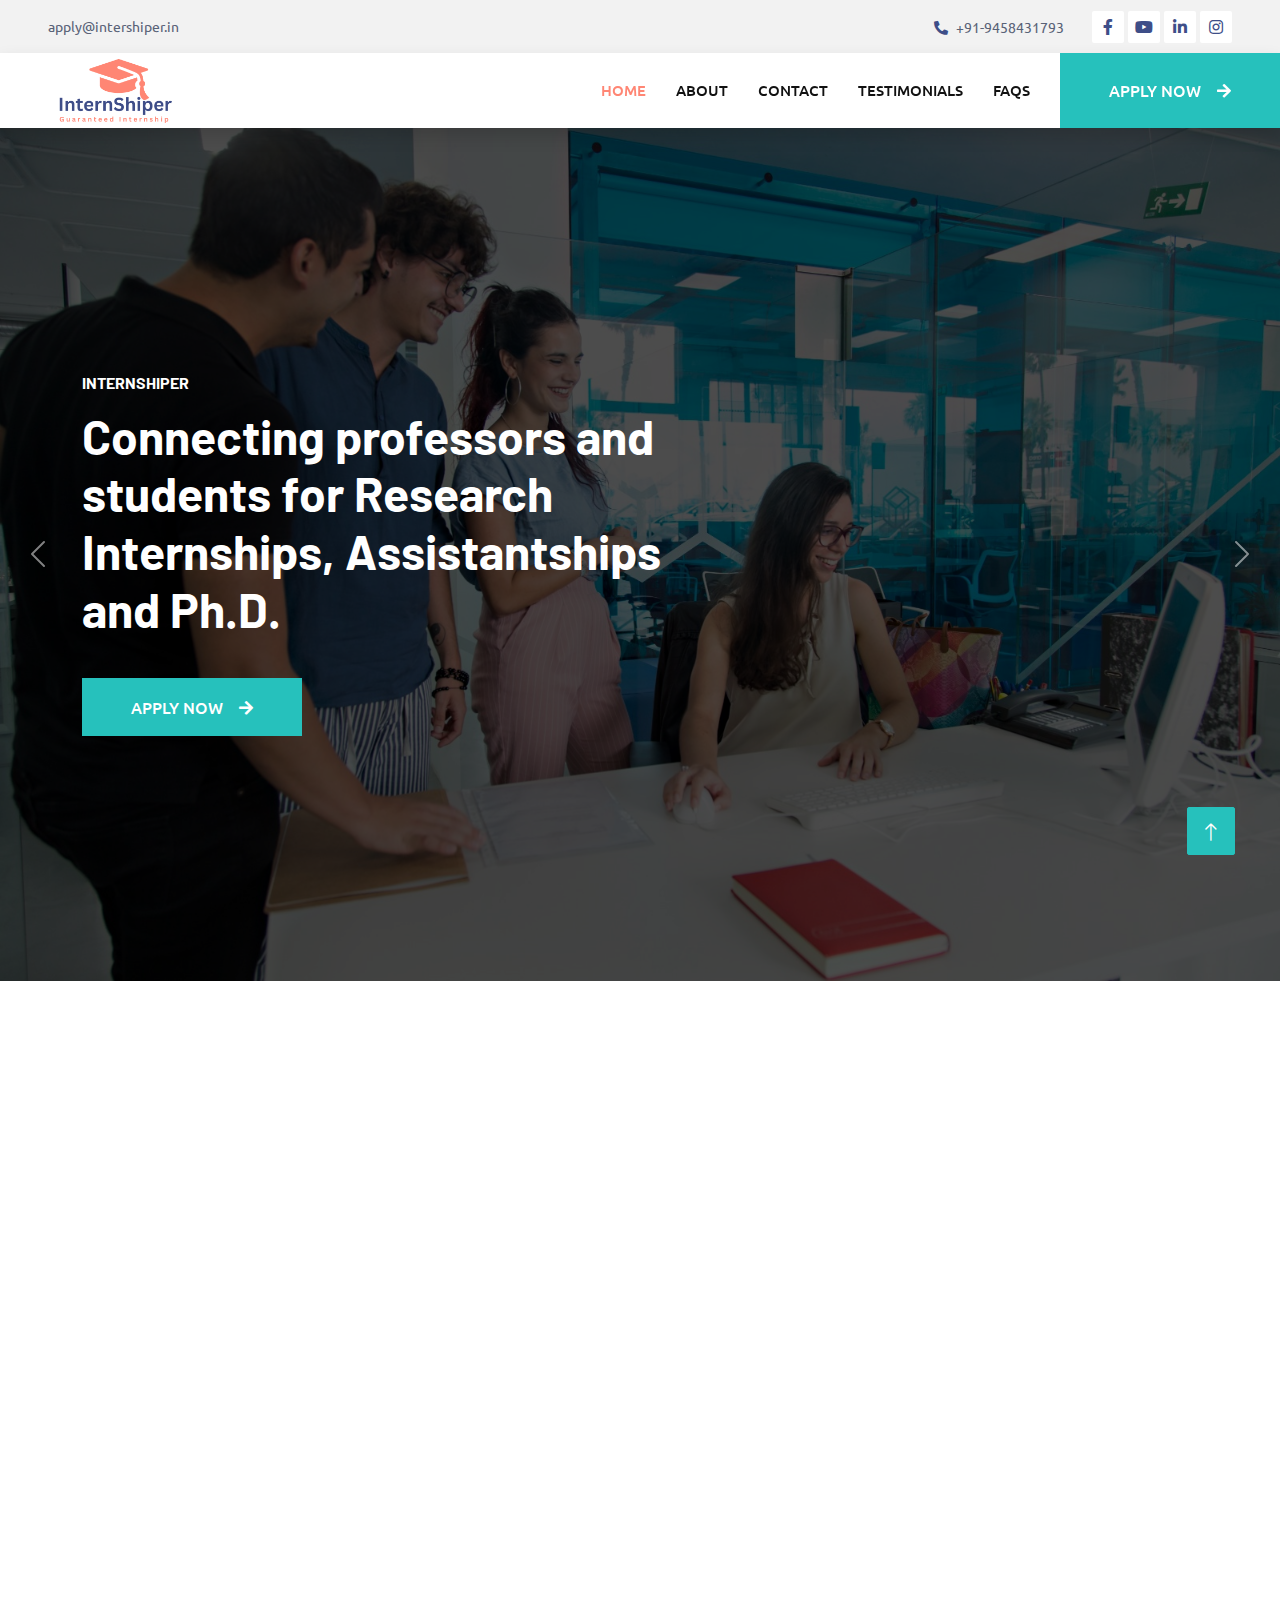
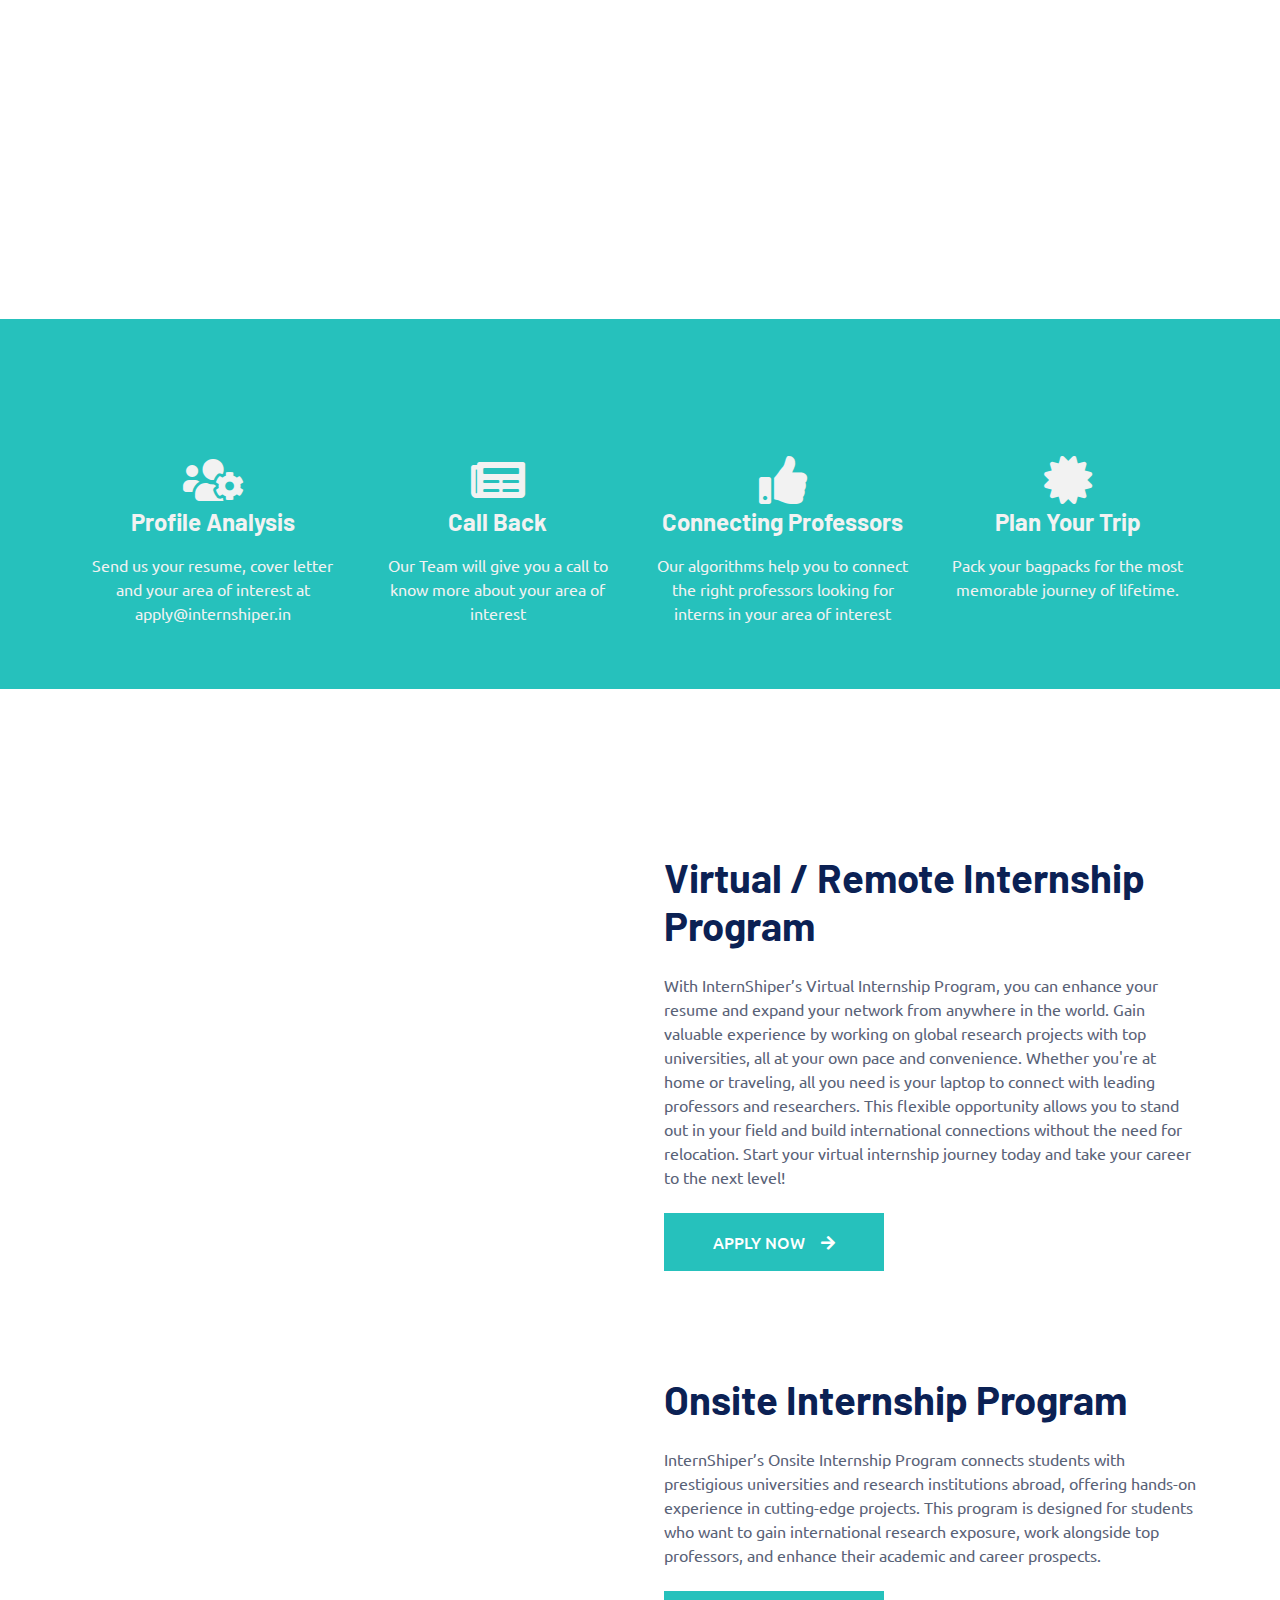
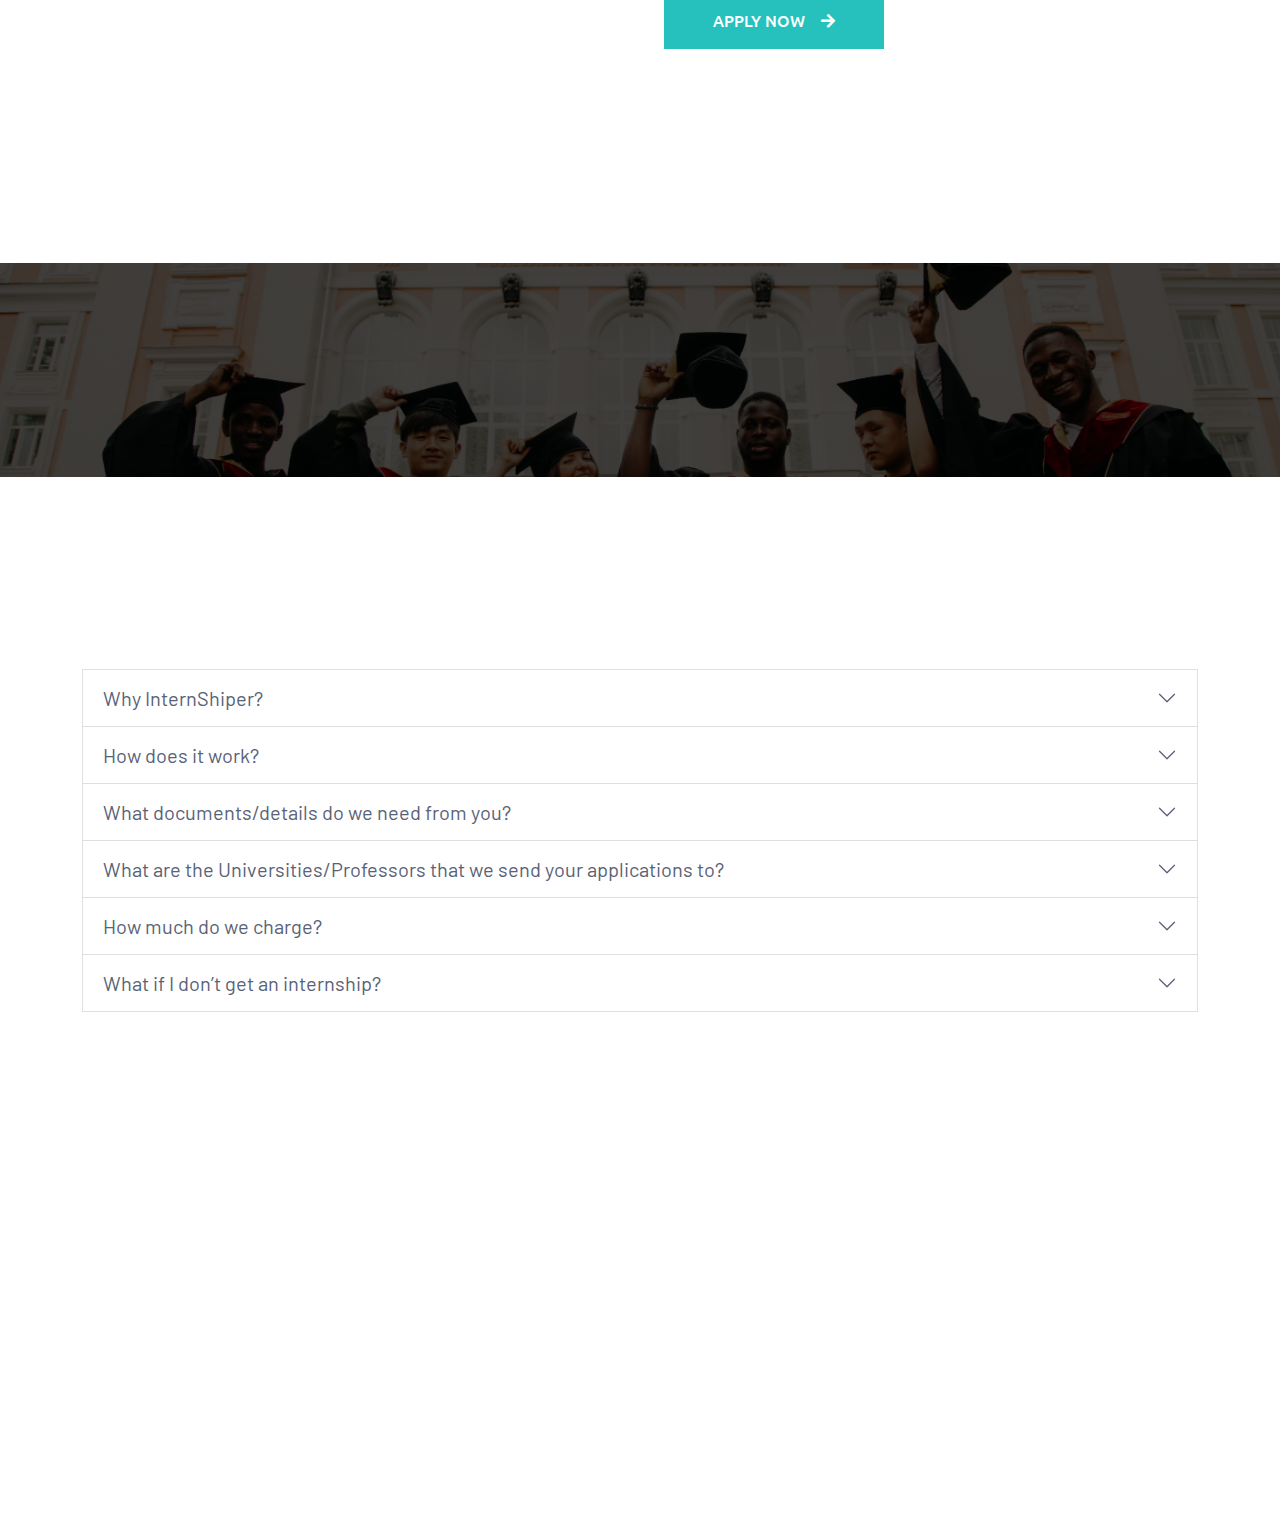
==== index.html @ c9bdf632 "Update index.html" ====
<!DOCTYPE html>
<html lang="en">
  <head>
    <meta charset="utf-8" />
   <title> Research Internship | Research Internship Abroad |Remote Internship </title>
 <link rel="shortcut icon" href="img/logo.png" type="image/x-icon">
 <meta name="description" content="InternShiper is World's first and only internship &amp; website for students which connects students with professors to help them secure research internships with stipend &amp;" />
    <meta content="width=device-width, initial-scale=1.0" name="viewport" />
    <meta content="" name="keywords" />
    <meta content="" name="description" />
 <meta name="keywords" content="Internship, Research Internship, Internship in Europe, Internship in USA, Internship in Japan">


    <!-- Favicon -->
    <link href="img/favicon.ico" rel="icon" />

    <!-- Google Web Fonts -->
    <link rel="preconnect" href="https://fonts.googleapis.com" />
    <link rel="preconnect" href="https://fonts.gstatic.com" crossorigin />
    <link
      href="https://fonts.googleapis.com/css2?family=Barlow:wght@600;700&family=Ubuntu:wght@400;500&display=swap"
      rel="stylesheet"
    />

    <!-- Icon Font Stylesheet -->
    <link
      href="https://cdnjs.cloudflare.com/ajax/libs/font-awesome/5.10.0/css/all.min.css"
      rel="stylesheet"
    />
    <link
      href="https://cdn.jsdelivr.net/npm/bootstrap-icons@1.4.1/font/bootstrap-icons.css"
      rel="stylesheet"
    />

    <!-- Libraries Stylesheet -->
    <link href="lib/animate/animate.min.css" rel="stylesheet" />
    <link href="lib/owlcarousel/assets/owl.carousel.min.css" rel="stylesheet" />
    <link
      href="lib/tempusdominus/css/tempusdominus-bootstrap-4.min.css"
      rel="stylesheet"
    />

    <!-- Customized Bootstrap Stylesheet -->
    <link href="css/bootstrap.min.css" rel="stylesheet" />

    <!-- Template Stylesheet -->
    <link href="css/style.css" rel="stylesheet" />
  </head>

  <body>
    <!-- Spinner Start -->
    <div
      id="spinner"
      class="show bg-white position-fixed translate-middle w-100 vh-100 top-50 start-50 d-flex align-items-center justify-content-center"
    >
      <div
        class="spinner-border text-primary"
        style="width: 3rem; height: 3rem"
        role="status"
      >
        <span class="sr-only">Loading...</span>
      </div>
    </div>
    <!-- Spinner End -->

    <!-- Topbar Start -->
    <div class="container-fluid bg-light p-0">
      <div class="row gx-0 d-none d-lg-flex">
        <div class="col-lg-7 px-5 text-start">
          <div class="h-100 d-inline-flex align-items-center py-3 me-4">
            <small>apply@intershiper.in</small>
          </div>
          
        </div>
        <div class="col-lg-5 px-5 text-end">
          <div class="h-100 d-inline-flex align-items-center py-3 me-4">
            <small class="fa fa-phone-alt text-primary me-2"></small>
            <small> +91-9458431793</small>
          </div>
          <div class="h-100 d-inline-flex align-items-center">
            <a class="btn btn-sm-square bg-white text-primary me-1" target="_blank" href="https://www.facebook.com/profile.php?id=100090485261784"
              ><i class="fab fa-facebook-f"></i
            ></a>
            <a class="btn btn-sm-square bg-white text-primary me-1" target="_blank" href="https://youtube.com/@InternShiper"
              ><i class="fab fa-youtube"></i
            ></a>
            <a class="btn btn-sm-square bg-white text-primary me-1" target="_blank" href="https://www.linkedin.com/company/internshiper/"
              ><i class="fab fa-linkedin-in"></i
            ></a>
            <a class="btn btn-sm-square bg-white text-primary me-0" target="_blank" href="https://www.instagram.com/internshiper/"
              ><i class="fab fa-instagram"></i
            ></a>
          </div>
        </div>
      </div>
    </div>
    <!-- Topbar End -->

    <!-- Navbar Start -->
    <nav class="navbar navbar-expand-lg bg-white navbar-light shadow sticky-top p-0">
      <a href="index.html" class="navbar-brand d-flex align-items-center px-4 px-lg-5">
        <img class="w-100" src="img/logo.png" alt="Image" width="100%" height="100%"/>
      </a>
      <button type="button" class="navbar-toggler me-4" data-bs-toggle="collapse" data-bs-target="#navbarCollapse">
        <span class="navbar-toggler-icon"></span>
      </button>
      <div class="collapse navbar-collapse" id="navbarCollapse">
        <div class="navbar-nav ms-auto p-4 p-lg-0">
          <a href="index.html" class="nav-item nav-link active">Home</a>
          <a href="about.html" class="nav-item nav-link">About</a>
          <a href="contact.html" class="nav-item nav-link">Contact</a>
          <a href="#testimonials" class="nav-item nav-link">Testimonials</a>
          <a href="#faqs" class="nav-item nav-link">FAQs</a>
        </div>
        <a href="https://docs.google.com/forms/d/e/1FAIpQLSfEzFGG-QvYX9Mj2RvUzSxg3qvp0gg2D30PIGABfEkdOY1z-g/viewform" class="btn btn-primary py-4 px-lg-5 d-none d-lg-block">Apply Now<i class="fa fa-arrow-right ms-3"></i></a>
      </div>
    </nav>
    <!-- Navbar End -->

    <!-- Carousel Start -->
    <div class="container-fluid p-0 mb-5">
      <div id="header-carousel" class="carousel slide" data-bs-ride="carousel">
        <div class="carousel-inner">
          <div class="carousel-item active">
            <img class="w-100" src="img/carousel-1.jpeg" alt="Image" />
            <div class="carousel-caption d-flex align-items-center">
              <div class="container">
                <div
                  class="row align-items-center justify-content-center justify-content-lg-start"
                >
                  <div class="col-10 col-lg-7 text-center text-lg-start">
                    <h6
                      class="text-white text-uppercase mb-3 animated slideInDown"
                    >
                      InternShiper
                    </h6>
                    <h1
                      class="display-3 text-white mb-4 pb-3 animated slideInDown"
                    >
                      Connecting professors and students for Research
                      Internships, Assistantships and Ph.D.
                    </h1>
                    <a
                      href="https://docs.google.com/forms/d/e/1FAIpQLSfEzFGG-QvYX9Mj2RvUzSxg3qvp0gg2D30PIGABfEkdOY1z-g/viewform"
                      class="btn btn-primary py-3 px-5 animated slideInDown"
                      >Apply Now<i class="fa fa-arrow-right ms-3"></i
                    ></a>
                  </div>
                  <!-- <div class="col-lg-5 d-none d-lg-flex animated zoomIn">
                                    <img class="img-fluid" src="img/carousel-1.jpeg" alt="">
                                </div> -->
                </div>
              </div>
            </div>
          </div>
          <div class="carousel-item">
            <img class="w-100" src="img/carousel-5.jpeg" alt="Image" />
            <div class="carousel-caption d-flex align-items-center">
              <div class="container">
                <div
                  class="row align-items-center justify-content-center justify-content-lg-start"
                >
                  <div class="col-10 col-lg-7 text-center text-lg-start">
                    <h6
                      class="text-white text-uppercase mb-3 animated slideInDown"
                    >
                      InternShiper
                    </h6>
                    <h3
                      class="display-3 text-white mb-4 pb-3 animated slideInDown"
                    >
                      100% Guaranteed Research Internship
                    </h3>
                    <a
                      href="https://docs.google.com/forms/d/e/1FAIpQLSfEzFGG-QvYX9Mj2RvUzSxg3qvp0gg2D30PIGABfEkdOY1z-g/viewform"
                      class="btn btn-primary py-3 px-5 animated slideInDown"
                      >Apply Now<i class="fa fa-arrow-right ms-3"></i
                    ></a>
                  </div>
                  <!-- <div class="col-lg-5 d-none d-lg-flex animated zoomIn">
                                    <img class="img-fluid" src="img/carousel-2.jpeg" alt="">
                                </div> -->
                </div>
              </div>
            </div>
          </div>
          <div class="carousel-item">
            <img class="w-100" src="img/carousel-3.jpeg" alt="Image" />
            <div class="carousel-caption d-flex align-items-center">
              <div class="container">
                <div
                  class="row align-items-center justify-content-center justify-content-lg-start"
                >
                  <div class="col-10 col-lg-7 text-center text-lg-start">
                    <h6
                      class="text-white text-uppercase mb-3 animated slideInDown"
                    >
                      InternShiper
                    </h6>
                    <h1
                      class="display-3 text-white mb-4 pb-3 animated slideInDown"
                    >
                      Cultivate a Global Mindset through International Research
                    </h1>
                    <a
                      href="https://docs.google.com/forms/d/e/1FAIpQLSfEzFGG-QvYX9Mj2RvUzSxg3qvp0gg2D30PIGABfEkdOY1z-g/viewform"
                      class="btn btn-primary py-3 px-5 animated slideInDown"
                      >Apply Now<i class="fa fa-arrow-right ms-3"></i
                    ></a>
                  </div>
                  <!-- <div class="col-lg-5 d-none d-lg-flex animated zoomIn">
                                    <img class="img-fluid" src="img/carousel-1.jpeg" alt="">
                                </div> -->
                </div>
              </div>
            </div>
          </div>
          <div class="carousel-item">
            <img class="w-100" src="img/carousel-4.jpeg" alt="Image" />
            <div class="carousel-caption d-flex align-items-center">
              <div class="container">
                <div
                  class="row align-items-center justify-content-center justify-content-lg-start"
                >
                  <div class="col-10 col-lg-7 text-center text-lg-start">
                    <h6
                      class="text-white text-uppercase mb-3 animated slideInDown"
                    >
                      InternShiper
                    </h6>
                    <h1
                      class="display-3 text-white mb-4 pb-3 animated slideInDown"
                    >
                      Unlocking Borders, Unleashing Minds: Research Internship Abroad
                    </h1>
                    <a
                      href="https://docs.google.com/forms/d/e/1FAIpQLSfEzFGG-QvYX9Mj2RvUzSxg3qvp0gg2D30PIGABfEkdOY1z-g/viewform"
                      class="btn btn-primary py-3 px-5 animated slideInDown"
                      >Apply Now<i class="fa fa-arrow-right ms-3"></i
                    ></a>
                  </div>
                  <!-- <div class="col-lg-5 d-none d-lg-flex animated zoomIn">
                                    <img class="img-fluid" src="img/carousel-1.jpeg" alt="">
                                </div> -->
                </div>
              </div>
            </div>
          </div>
          <div class="carousel-item">
            <img class="w-100" src="img/carousel-2.jpeg" alt="Image" />
            <div class="carousel-caption d-flex align-items-center">
              <div class="container">
                <div
                  class="row align-items-center justify-content-center justify-content-lg-start"
                >
                  <div class="col-10 col-lg-7 text-center text-lg-start">
                    <h6
                      class="text-white text-uppercase mb-3 animated slideInDown"
                    >
                      InternShiper
                    </h6>
                    <h1
                      class="display-3 text-white mb-4 pb-3 animated slideInDown"
                    >
                      Experience Culture, Drive Innovation: Research Internship Abroad
                    </h1>
                    <a
                      href="https://docs.google.com/forms/d/e/1FAIpQLSfEzFGG-QvYX9Mj2RvUzSxg3qvp0gg2D30PIGABfEkdOY1z-g/viewform"
                      class="btn btn-primary py-3 px-5 animated slideInDown"
                      >Apply Now<i class="fa fa-arrow-right ms-3"></i
                    ></a>
                  </div>
                  <!-- <div class="col-lg-5 d-none d-lg-flex animated zoomIn">
                                    <img class="img-fluid" src="img/carousel-1.jpeg" alt="">
                                </div> -->
                </div>
              </div>
            </div>
          </div>
          <div class="carousel-item">
            <img class="w-100" src="img/carousel-6.jpeg" alt="Image" />
            <div class="carousel-caption d-flex align-items-center">
              <div class="container">
                <div
                  class="row align-items-center justify-content-center justify-content-lg-start"
                >
                  <div class="col-10 col-lg-7 text-center text-lg-start">
                    <h6
                      class="text-white text-uppercase mb-3 animated slideInDown"
                    >
                      InternShiper
                    </h6>
                    <h1
                      class="display-3 text-white mb-4 pb-3 animated slideInDown"
                    >
                      Embark on a Global Journey of Discovery: Research Internship Abroad
                    </h1>
                    <a
                      href="https://docs.google.com/forms/d/e/1FAIpQLSfEzFGG-QvYX9Mj2RvUzSxg3qvp0gg2D30PIGABfEkdOY1z-g/viewform"
                      class="btn btn-primary py-3 px-5 animated slideInDown"
                      >Apply Now<i class="fa fa-arrow-right ms-3"></i
                    ></a>
                  </div>
                  <!-- <div class="col-lg-5 d-none d-lg-flex animated zoomIn">
                                    <img class="img-fluid" src="img/carousel-1.jpeg" alt="">
                                </div> -->
                </div>
              </div>
            </div>
          </div>
        </div>
        <button
          class="carousel-control-prev"          type="button"
          data-bs-target="#header-carousel"
          data-bs-slide="prev"
        >
          <span class="carousel-control-prev-icon" aria-hidden="true"></span>
          <span class="visually-hidden">Previous</span>
        </button>
        <button
          class="carousel-control-next"
          type="button"
          data-bs-target="#header-carousel"
          data-bs-slide="next"
        >
          <span class="carousel-control-next-icon" aria-hidden="true"></span>
          <span class="visually-hidden">Next</span>
        </button>
      </div>
    </div>
    <!-- Carousel End -->

    <!-- universities-partner Start -->
    <div class="container-xxl py-5 pt-3 wow fadeInUp" data-wow-delay="0.05s">
      <div class="container">
        <div class="text-center">
          <h1>Some of Our Partner Universities</h1>
          <h6 class="text-primary text-uppercase mb-5">
            We have helped students land their dream Internships
          </h6>
          <!--<p>We have helped students get admitted into their dream schools</p>-->
        </div>
        <div class="owl-carousel universities-partner position-relative">
          <div>
            <img
              class="bg-light rounded-circle p-2 mx-auto mb-3"
              src="img/University Charles.png"
              style="width: 120px; height: 120px"
            />
          </div>
          <div>
            <img
              class="bg-light rounded-circle p-2 mx-auto mb-3"
              src="img/University Jakarta.png"
              style="width: 120px; height: 120px"
            />
          </div>
          <div>
            <img
              class="bg-light rounded-circle p-2 mx-auto mb-3"
              src="img/Harvard MIT.png"
              style="width: 120px; height: 120px"
            />
          </div>
          <div>
            <img
              class="bg-light rounded-circle p-2 mx-auto mb-3"
              src="img/University Liverpool.png"
              style="width: 120px; height: 120px"
            />
          </div>
          <div>
            <img
              class="bg-light rounded-circle p-2 mx-auto mb-3"
              src="img/The University of Edinburgh.png"
              style="width: 120px; height: 120px"
            />
          </div>
          <div>
            <img
              class="bg-light rounded-circle p-2 mx-auto mb-3"
              src="img/University California.png"
              style="width: 120px; height: 120px"
            />
          </div>
          
          <!-- <div>
            <img
              class="bg-light rounded-circle p-2 mx-auto mb-3"
              src="img/University California.png"
              style="width: 120px; height: 120px"
            />
          </div> -->

          <div>
            <img
              class="bg-light rounded-circle p-2 mx-auto mb-3"
              src="img/Cornell University.png"
              style="width: 120px; height: 120px"
            />
          </div>
           <div>
            <img
              class="bg-light rounded-circle p-2 mx-auto mb-3"
              src="img/NTU Singapore.png"
              style="width: 120px; height: 120px"
            />
          </div>
            <div>
            <img
              class="bg-light rounded-circle p-2 mx-auto mb-3"
              src="img/The University of Melbourne.png"
              style="width: 120px; height: 120px"
            />
          </div>

           <div>
            <img
              class="bg-light rounded-circle p-2 mx-auto mb-3"
              src="img/Tsingua University.png"
              style="width: 120px; height: 120px"
            />
          </div>
           <div>
            <img
              class="bg-light rounded-circle p-2 mx-auto mb-3"
              src="img/University of Hongkong.png"
              style="width: 120px; height: 120px"
            />
          </div>
          <div>
            <img
              class="bg-light rounded-circle p-2 mx-auto mb-3"
              src="img/University of Peking.png"
              style="width: 120px; height: 120px"
            />
          </div>
           <div>
            <img
              class="bg-light rounded-circle p-2 mx-auto mb-3"
              src="img/University of Sydney.png"
              style="width: 120px; height: 120px"
            />
          </div>
           <div>
            <img
              class="bg-light rounded-circle p-2 mx-auto mb-3"
              src="img/UNSW.png"
              style="width: 120px; height: 120px"
            />
          </div>
           <div>
            <img
              class="bg-light rounded-circle p-2 mx-auto mb-3"
              src="img/University of Pennsylvania.png"
              style="width: 120px; height: 120px"
            />
          </div>
           <div>
            <img
              class="bg-light rounded-circle p-2 mx-auto mb-3"
              src="img/University of California.png"
              style="width: 120px; height: 120px"
            />
          </div>
<div>
            <img
              class="bg-light rounded-circle p-2 mx-auto mb-3"
              src="img/MIT.jpg"
              style="width: 120px; height: 120px"
            />
          </div>
          <div>
            <img
              class="bg-light rounded-circle p-2 mx-auto mb-3"
              src="img/ETH.jpg"
              style="width: 120px; height: 120px"
            />
          </div>
           <div>
            <img
              class="bg-light rounded-circle p-2 mx-auto mb-3"
              src="img/Harvard University.jpg"
              style="width: 120px; height: 120px"
            />
          </div>
           <div>
            <img
              class="bg-light rounded-circle p-2 mx-auto mb-3"
              src="img/Imperial.jpg"
              style="width: 120px; height: 120px"
            />
          </div>
           <div>
            <img
              class="bg-light rounded-circle p-2 mx-auto mb-3"
              src="img/NUS.jpg"
              style="width: 120px; height: 120px"
            />
          </div>
           <div>
            <img
              class="bg-light rounded-circle p-2 mx-auto mb-3"
              src="img/Stanford University.jpg"
              style="width: 120px; height: 120px"
            />
          </div>
           <div>
            <img
              class="bg-light rounded-circle p-2 mx-auto mb-3"
              src="img/UCL.jpg"
              style="width: 120px; height: 120px"
            />
          </div>
           <div>
            <img
              class="bg-light rounded-circle p-2 mx-auto mb-3"
              src="img/University of Cambridge.jpg"
              style="width: 120px; height: 120px"
            />
          </div>
           <div>
            <img
              class="bg-light rounded-circle p-2 mx-auto mb-3"
              src="img/University of Oxford.jpg"
              style="width: 120px; height: 120px"
            />
          </div>
           <div>
            <img
              class="bg-light rounded-circle p-2 mx-auto mb-3"
              src="img/Caltech.jpg"
              style="width: 120px; height: 120px"
            />
          </div>
        </div>
      </div>
    </div>
    <!-- universities-partner End -->
    

    <!-- Testimonial Start -->
    <div class="container-xxl py-5 pt-3 wow fadeInUp" data-wow-delay="0.1s" id="testimonials">
      <div class="container">
        <div class="text-center">
         <!-- <h6 class="text-primary text-uppercase">// Testimonial //</h6> -->
          <h1 class="mb-5">Our Students Say!</h1>
        </div>
        <div class="owl-carousel testimonial-carousel position-relative">

          
          <div class="testimonial-item text-center">
            <img
              class="bg-light rounded-circle p-2 mx-auto mb-3"
              src="img/Mahule Roy.jpg"
              style="width: 120px; height: 120px"
            />
          <a href="https://www.researchgate.net/profile/Mahule-Roy" target="_blank">
            <h5 class="mb-0">Mahule Roy</h5> 
            <p>Student, NIT Surathkal</p>
            <div class="testimonial-text bg-light text-center p-4">
              <p class="mb-0">
              InternShiper will truly help you bag internships especially if you are not sure how to approach professors. Within a few hours you will end up getting responses from professors.
              </p></a>
            </div>
          </div>
          
          <div class="testimonial-item text-center">
            <img
              class="bg-light rounded-circle p-2 mx-auto mb-3"
              src="img/Ranjita Saikia.jpg"
              style="width: 120px; height: 120px"
            />
          <a href="https://www.linkedin.com/in/ranjita-saikia-a17586286/" target="_blank">
            <h5 class="mb-0">Ranjita Saikia</h5> 
            <p>Student, Asian Institute of Technology,Thailand</p>
            <div class="testimonial-text bg-light text-center p-4">
              <p class="mb-0">
              Thanks to InternShiper,I not only gained valuable work experience through an internship but also received insights to take the next step toward pursuing a PhD. I highly recommend this platform!
              </p></a>
            </div>
          </div>
         <div class="testimonial-item text-center">
            <img
              class="bg-light rounded-circle p-2 mx-auto mb-3"
              src="img/Pratul Malthumkar.jpg"
              style="width: 120px; height: 120px"
            />
          <a href="https://www.linkedin.com/in/deepanshu-mahajan-2706241b3/" target="_blank">
            <h5 class="mb-0">Pratul Malthumkar</h5> 
            <p>Student, SRCC Delhi</p>
            <div class="testimonial-text bg-light text-center p-4">
              <p class="mb-0">
               I am a student at SRCC. I got the reserach internship opportunity with UNSW Australia in International Affairs with the help of InternShiper, for which I will always be grateful.
              </p></a>
            </div>
          </div>

         <!--
          <div class="testimonial-item text-center">
            <img
              class="bg-light rounded-circle p-2 mx-auto mb-3"
              src="img/Deepanshu Mahajan.jpg"
              style="width: 120px; height: 120px"
            />
          <a href="https://www.linkedin.com/in/deepanshu-mahajan-2706241b3/" target="_blank">
            <h5 class="mb-0">New Testimonial 2</h5> 
            <p>Student, IIT Bombay</p>
            <div class="testimonial-text bg-light text-center p-4">
              <p class="mb-0">
               I am a student at IIT Bombay. I got the reserach internship opportunity with Gebze Technical University in data science with the help of InternShiper, for which I will always be grateful.
              </p></a>
            </div>
          </div>
        -->
 <div class="testimonial-item text-center">
            <img
              class="bg-light rounded-circle p-2 mx-auto mb-3"
              src="img/Harshita Vyas.jpg"
              style="width: 120px; height: 120px"
            />
          <a href="https://www.youtube.com/watch?v=fskgImylbsE&t=10s" target="_blank">
            <h5 class="mb-0">Harshita Vyas</h5> 
            <p>Student, Stanely College</p>
            <div class="testimonial-text bg-light text-center p-4">
              <p class="mb-0">
               I got the onsite reserach internship opportunity with BITS Pilani Dubai Campus in data science with the help of InternShiper, for which I will always be grateful.
              </p></a>
            </div>
          </div>

          <div class="testimonial-item text-center">
            <img
              class="bg-light rounded-circle p-2 mx-auto mb-3"
              src="img/Deepanshu Mahajan.jpg"
              style="width: 120px; height: 120px"
            />
          <a href="https://www.linkedin.com/in/deepanshu-mahajan-2706241b3/" target="_blank">  <h5 class="mb-0">Deepanshu Mahajan</h5> 
            <p>Student, IIT Bombay</p>
            <div class="testimonial-text bg-light text-center p-4">
              <p class="mb-0">
               I am a student at IIT Bombay. I got the reserach internship opportunity with Gebze Technical University in data science with the help of InternShiper, for which I will always be grateful.
              </p></a>
            </div>
          </div>
 
        <div class="testimonial-item text-center">
            <img
              class="bg-light rounded-circle p-2 mx-auto mb-3"
              src="img/Puneet Walia.jpg"
              style="width: 120px; height: 120px"
            />
          <a href="https://www.linkedin.com/in/puneet-walia-b278a5216/" target="_blank">  <h5 class="mb-0">Puneet Walia</h5> 
            <p>Student, Gurunanak Dev Engineering College</p>
            <div class="testimonial-text bg-light text-center p-4">
              <p class="mb-0">
               I am a student at Gurunanak Engineering College. I got the reserach internship opportunity with Trinity College, Dublin in data science with the help of InternShiper, for which I will always be grateful.
              </p></a>
            </div>
    </div>
          <div class="testimonial-item text-center">
            <img
              class="bg-light rounded-circle p-2 mx-auto mb-3"
              src="img/Manan Sethi.jpg"
              style="width: 120px; height: 120px"
            />
          <a href="https://www.linkedin.com/in/manan-sethi-60869679/" target="_blank">  <h5 class="mb-0">Manan Sethi</h5>
            <p>Student, SPA Delhi</p>
            <div class="testimonial-text bg-light text-center p-4">
              <p class="mb-0">
                Travelling to Mexico alone and experiencing it's culuture liberated me. When I came back to India I was a much more mature person, InternShiper helped alot.
              </p></a>
            </div>
          </div>
          <div class="testimonial-item text-center">
            <img
              class="bg-light rounded-circle p-2 mx-auto mb-3"
              src="img/Vidhan Singh.jpg"
              style="width: 120px; height: 120px"
            />
           <a href="https://www.linkedin.com/in/vidhan-singh-b037831b1/" target="_blank"> <h5 class="mb-0">Vidhan Singh</h5>
            <p>Student, Symbiosis Law School</p>
            <div class="testimonial-text bg-light text-center p-4">
              <p class="mb-0">
                I am a law student and the study of law isn't merely a subject for me; it's a passion, a calling. InternShiper helped me to get the research internship with University of HongKong.
              </p></a>
            </div>
          </div>
          <div class="testimonial-item text-center">
            <img
              class="bg-light rounded-circle p-2 mx-auto mb-3"
              src="img/Ojaswini.jpg"
              style="width: 120px; height: 120px"
            />
            <a href="https://www.linkedin.com/in/ojaswini-gupta-883a6614b/" target="_blank"> <h5 class="mb-0">Ojaswini Gupta</h5>
            <p>Student, Dharmashastra National Law University</p>
            <div class="testimonial-text bg-light text-center p-4">
              <p class="mb-0">
              One can hardly get any experience in International Law without getting any international exposure, InternShiper helped me by connecting me with the top professors worldwide.
              </p> </a>
            </div>
          </div>
          <div class="testimonial-item text-center">
            <img
              class="bg-light rounded-circle p-2 mx-auto mb-3"
              src="img/Roneesh Sheoran.jpg"
              style="width: 120px; height: 120px"
            />
           <a href="https://www.linkedin.com/in/ronish-s-41ba59217/" target="_blank">   <h5 class="mb-0">Ronish Sheoran</h5>
            <p>Student, Vellor Institute of Technology </p>
            <div class="testimonial-text bg-light text-center p-4">
              <p class="mb-0">
               I got the remote reserach internship opportunity abroad within 7 days after I enrolled myself with internShiper, this internship helped me to gain more exposure in the field of Machanical.
              </p> </a>
            </div>
          </div>
          <div class="testimonial-item text-center">
            <img
              class="bg-light rounded-circle p-2 mx-auto mb-3"
              src="img/Dhiman Kashyap.jpg"
              style="width: 120px; height: 120px"
            />
            <a href="https://www.linkedin.com/in/dhiman-kashyap-2a593a161/" target="_blank"> <h5 class="mb-0">Dhiman Kashyap</h5>
            <p>Student, IIT Bhuwaneshwar</p>
            <div class="testimonial-text bg-light text-center p-4">
              <p class="mb-0">
               After I almost gave up since I barely received replies from professors I heard of InternShiper from some friend at just the right moment and in the next 7 days I had a couple of internship offers.
              </p> </a>
            </div>
          </div>
           <div class="testimonial-item text-center">
            <img
              class="bg-light rounded-circle p-2 mx-auto mb-3"
              src="img/Mohammed Naveed Shariff.jpg"
              style="width: 120px; height: 120px"
            />
          <a href="https://www.linkedin.com/in/mohammed-naveed-shariff-02221b220/" target="_blank">  <h5 class="mb-0">Mohammed Naveed Shariff</h5>
            <p>Student, Rajalaxmi Institute of technology</p>
            <div class="testimonial-text bg-light text-center p-4">
              <p class="mb-0">
               I'll always be grateful to InternShiper in shaping my career. Apart from getting me an internship they guided me throughout the process, Thanks InternShiper for your constant guidance and support.
              </p> </a>
            </div>
          </div>
    <div class="testimonial-item text-center">
            <img
              class="bg-light rounded-circle p-2 mx-auto mb-3"
              src="img/Harsh Kulkarni.PNG"
              style="width: 120px; height: 120px"
            />
            <a href="https://www.linkedin.com/in/harsh-kulkarni-4ab541258/" target="_blank"> <h5 class="mb-0">Harsh Kulkarni</h5>
            <p>Student, ICT Mumbai</p>
            <div class="testimonial-text bg-light text-center p-4">
              <p class="mb-0">
               InternShiper helped to find a international research internship with university of Cambridge in climate change and sustainability, they helped me connect with the best professors in the area.
              </p> </a>
            </div>
          </div>
        </div>
      </div>
    </div>
    <!-- Testimonial End -->


    <div class="container-xxl py-5 bg-primary">
      <div class="container">
        <div class="text-center wow fadeInUp" data-wow-delay="0.1s">
          <!-- <h1 class="text-primary text-uppercase">Core Mentors</h1> -->
          <h4 class="mb-2 text-light">
           How We Work : Where Vision Meets Execution
          </h4>
        </div>
        <div class="row">
          <div class="col-md-3 text-center">
            <div class="flex mob:flex-col items-center">
              <div class="flex justify-center mt-1">
                <i
                class="fa fa-users-cog fa-3x text-light flex-shrink-0 mt-5"
              ></i>

              </div>
              <h4 class="text-light mt-1">Profile Analysis</h4>
              <p class="mt-3 text-light">Send us your resume, cover letter and your area of interest at apply@internshiper.in</p>
            </div>
          </div>
          <div class="col-md-3 text-center">
            <div class="flex mob:flex-col items-center">
              <div class="flex justify-center mt-1">
            
                <i
                class="fa fa-newspaper fa-3x text-light flex-shrink-0 mt-5"
              ></i>

              </div>
              <h4 class="text-light mt-1">Call Back</h4>
              <p class="mt-3 text-light">Our Team will give you a call to know more about your area of interest </p>
            </div>
          </div>

          <div class="col-md-3 text-center">
            <div class="flex mob:flex-col items-center">
              <div class="flex justify-center mt-1">
                <i
                class="fa fa-thumbs-up fa-3x text-light flex-shrink-0 mt-5"></i>

              </div>
              <h4 class="text-light mt-1">Connecting Professors</h4>
              <p class="mt-3 text-light">Our algorithms help you to  connect the right professors looking for interns in your area of interest </p>
            </div>
          </div>
          <div class="col-md-3 text-center">
            <div class="flex mob:flex-col items-center">
              <div class="flex justify-center mt-1">
                <i
                class="fa fa-certificate fa-3x text-light flex-shrink-0 mt-5"
              ></i>

              </div>
              <h4 class="text-light mt-1">Plan Your Trip</h4>
              <p class="mt-3 text-light">Pack your bagpacks for the most memorable journey of lifetime. </p>
            </div>
          </div>
          
    
          
        </div>
      </div>
    </div>

    

    
 
    <!-- Team Start -->
    <div class="container-xxl py-5">
      <div class="container">
        <div class="text-center wow fadeInUp" data-wow-delay="0.1s">
          <h1 class="text-primary text-uppercase">Our Programs</h1>
          
    </div></div></div>
    <!-- Team End -->






    <!-- About Start -->
    <div class="container-xxl py-5 pt-1">
      <div class="container">
          <div class="row g-5">
              <div class="col-lg-6 pt-4" style="min-height: 400px;">
                  <div class="position-relative h-100 wow fadeIn" data-wow-delay="0.1s">
                      <img class="position-absolute img-fluid w-100 h-100" src="img/virtual.jpg" style="object-fit: cover;" alt="">
                      <div class="position-absolute top-0 end-0 mt-n4 me-n4 py-4 px-5" style="background: rgba(0, 0, 0, .08);">
                          
                      </div>
                  </div>
              </div>
              <div class="col-lg-6">
                  <h6 class="text-primary text-uppercase"></h6>
                  <h1 class="mb-4"><span class="text-primary"></span>Virtual / Remote Internship Program</h1>
                  <p class="mb-4">With InternShiper’s Virtual Internship Program, you can enhance your resume and expand your network from anywhere in the world. Gain valuable experience by working on global research projects with top universities, all at your own pace and convenience. Whether you're at home or traveling, all you need is your laptop to connect with leading professors and researchers. This flexible opportunity allows you to stand out in your field and build international connections without the need for relocation. Start your virtual internship journey today and take your career to the next level!</p>
                  
                  <a href="https://docs.google.com/forms/d/e/1FAIpQLSfEzFGG-QvYX9Mj2RvUzSxg3qvp0gg2D30PIGABfEkdOY1z-g/viewform" class="btn btn-primary py-3 px-5">Apply Now<i class="fa fa-arrow-right ms-3"></i></a>
              </div>
          </div>
      </div>
  </div>

  <div class="container-xxl py-5">
    <div class="container">
        <div class="row g-5">
            <div class="col-lg-6 pt-4" style="min-height: 400px;">
                <div class="position-relative h-100 wow fadeIn" data-wow-delay="0.1s">
                    <img class="position-absolute img-fluid w-100 h-100" src="img/onsite.jpg" style="object-fit: cover;" alt="">
                    <div class="position-absolute top-0 end-0 mt-n4 me-n4 py-4 px-5" style="background: rgba(0, 0, 0, .08);">
                       
                    </div>
                </div>
            </div>
            <div class="col-lg-6">
                <h6 class="text-primary text-uppercase"></h6>
                <h1 class="mb-4"><span class="text-primary"></span>Onsite Internship Program</h1>
                <p class="mb-4">InternShiper’s Onsite Internship Program connects students with prestigious universities and research institutions abroad, offering hands-on experience in cutting-edge projects. This program is designed for students who want to gain international research exposure, work alongside top professors, and enhance their academic and career prospects.</p>
                
                <a href="https://docs.google.com/forms/d/e/1FAIpQLSfEzFGG-QvYX9Mj2RvUzSxg3qvp0gg2D30PIGABfEkdOY1z-g/viewform" class="btn btn-primary py-3 px-5">Apply Now<i class="fa fa-arrow-right ms-3"></i></a>
            </div>
        </div>
    </div>
</div>
    <!-- About End -->

    <!-- Fact Start -->
    <div class="container-fluid fact bg-dark my-5 py-5">
      <div class="container">
        <div class="row g-4">
          <div
            class="col-md-6 col-lg-4 text-center wow fadeIn"
            data-wow-delay="0.3s"
          >
            <i class="fa fa-users-cog fa-2x text-white mb-3"></i>
            <h2 class="text-white mb-2" data-toggle="counter-up2">5 Lac</h2>
            <p class="text-white mb-0">Contacts</p>
          </div>
          <div
            class="col-md-6 col-lg-4 text-center wow fadeIn"
            data-wow-delay="0.5s"
          >
            <i class="fa fa-users fa-2x text-white mb-3"></i>
            <h2 class="text-white mb-2" data-toggle="counter-up2">250</h2>
            <p class="text-white mb-0">Students offered</p>
          </div>
          <div
            class="col-md-6 col-lg-4 text-center wow fadeIn"
            data-wow-delay="0.1s"
          >
            <i class="fa fa-check fa-2x text-white mb-3"></i>
            <h2 class="text-white mb-2" data-toggle="counter-up2">100%</h2>
            <p class="text-white mb-0">Success rate</p>
          </div>
          <!-- <div class="col-md-6 col-lg-3 text-center wow fadeIn" data-wow-delay="0.7s">
                    <i class="fa fa-car fa-2x text-white mb-3"></i>
                    <h2 class="text-white mb-2" data-toggle="counter-up">1234</h2>
                    <p class="text-white mb-0">Compleate Projects</p>
                </div> -->
        </div>
      </div>
    </div>
    <!-- Fact End -->

    <!-- Service Start -->
    <!-- <div class="container-xxl service py-5">
        <div class="container">
            <div class="text-center wow fadeInUp" data-wow-delay="0.1s">
                <h6 class="text-primary text-uppercase">// Our Services //</h6>
                <h1 class="mb-5">Explore Our Services</h1>
            </div>
            <div class="row g-4 wow fadeInUp" data-wow-delay="0.3s">
                <div class="col-lg-4">
                    <div class="nav w-100 nav-pills me-4">
                        <button class="nav-link w-100 d-flex align-items-center text-start p-4 mb-4 active" data-bs-toggle="pill" data-bs-target="#tab-pane-1" type="button">
                            <i class="fa fa-car-side fa-2x me-3"></i>
                            <h4 class="m-0">Diagnostic Test</h4>
                        </button>
                        <button class="nav-link w-100 d-flex align-items-center text-start p-4 mb-4" data-bs-toggle="pill" data-bs-target="#tab-pane-2" type="button">
                            <i class="fa fa-car fa-2x me-3"></i>
                            <h4 class="m-0">Engine Servicing</h4>
                        </button>
                        <button class="nav-link w-100 d-flex align-items-center text-start p-4 mb-4" data-bs-toggle="pill" data-bs-target="#tab-pane-3" type="button">
                            <i class="fa fa-cog fa-2x me-3"></i>
                            <h4 class="m-0">Tires Replacement</h4>
                        </button>
                        <button class="nav-link w-100 d-flex align-items-center text-start p-4 mb-0" data-bs-toggle="pill" data-bs-target="#tab-pane-4" type="button">
                            <i class="fa fa-oil-can fa-2x me-3"></i>
                            <h4 class="m-0">Oil Changing</h4>
                        </button>
                    </div>
                </div>
                <div class="col-lg-8">
                    <div class="tab-content w-100">
                        <div class="tab-pane fade show active" id="tab-pane-1">
                            <div class="row g-4">
                                <div class="col-md-6" style="min-height: 350px;">
                                    <div class="position-relative h-100">
                                        <img class="position-absolute img-fluid w-100 h-100" src="img/service-1.jpg"
                                            style="object-fit: cover;" alt="">
                                    </div>
                                </div>
                                <div class="col-md-6">
                                    <h3 class="mb-3">15 Years Of Experience In Auto Servicing</h3>
                                    <p class="mb-4">Tempor erat elitr rebum at clita. Diam dolor diam ipsum sit. Aliqu diam amet diam et eos. Clita erat ipsum et lorem et sit, sed stet lorem sit clita duo justo magna dolore erat amet</p>
                                    <p><i class="fa fa-check text-success me-3"></i>Quality Servicing</p>
                                    <p><i class="fa fa-check text-success me-3"></i>Expert Workers</p>
                                    <p><i class="fa fa-check text-success me-3"></i>Modern Equipment</p>
                                    <a href="" class="btn btn-primary py-3 px-5 mt-3">Read More<i class="fa fa-arrow-right ms-3"></i></a>
                                </div>
                            </div>
                        </div>
                        <div class="tab-pane fade" id="tab-pane-2">
                            <div class="row g-4">
                                <div class="col-md-6" style="min-height: 350px;">
                                    <div class="position-relative h-100">
                                        <img class="position-absolute img-fluid w-100 h-100" src="img/service-2.jpg"
                                            style="object-fit: cover;" alt="">
                                    </div>
                                </div>
                                <div class="col-md-6">
                                    <h3 class="mb-3">15 Years Of Experience In Auto Servicing</h3>
                                    <p class="mb-4">Tempor erat elitr rebum at clita. Diam dolor diam ipsum sit. Aliqu diam amet diam et eos. Clita erat ipsum et lorem et sit, sed stet lorem sit clita duo justo magna dolore erat amet</p>
                                    <p><i class="fa fa-check text-success me-3"></i>Quality Servicing</p>
                                    <p><i class="fa fa-check text-success me-3"></i>Expert Workers</p>
                                    <p><i class="fa fa-check text-success me-3"></i>Modern Equipment</p>
                                    <a href="" class="btn btn-primary py-3 px-5 mt-3">Read More<i class="fa fa-arrow-right ms-3"></i></a>
                                </div>
                            </div>
                        </div>
                        <div class="tab-pane fade" id="tab-pane-3">
                            <div class="row g-4">
                                <div class="col-md-6" style="min-height: 350px;">
                                    <div class="position-relative h-100">
                                        <img class="position-absolute img-fluid w-100 h-100" src="img/service-3.jpg"
                                            style="object-fit: cover;" alt="">
                                    </div>
                                </div>
                                <div class="col-md-6">
                                    <h3 class="mb-3">15 Years Of Experience In Auto Servicing</h3>
                                    <p class="mb-4">Tempor erat elitr rebum at clita. Diam dolor diam ipsum sit. Aliqu diam amet diam et eos. Clita erat ipsum et lorem et sit, sed stet lorem sit clita duo justo magna dolore erat amet</p>
                                    <p><i class="fa fa-check text-success me-3"></i>Quality Servicing</p>
                                    <p><i class="fa fa-check text-success me-3"></i>Expert Workers</p>
                                    <p><i class="fa fa-check text-success me-3"></i>Modern Equipment</p>
                                    <a href="" class="btn btn-primary py-3 px-5 mt-3">Read More<i class="fa fa-arrow-right ms-3"></i></a>
                                </div>
                            </div>
                        </div>
                        <div class="tab-pane fade" id="tab-pane-4">
                            <div class="row g-4">
                                <div class="col-md-6" style="min-height: 350px;">
                                    <div class="position-relative h-100">
                                        <img class="position-absolute img-fluid w-100 h-100" src="img/service-4.jpg"
                                            style="object-fit: cover;" alt="">
                                    </div>
                                </div>
                                <div class="col-md-6">
                                    <h3 class="mb-3">15 Years Of Experience In Auto Servicing</h3>
                                    <p class="mb-4">Tempor erat elitr rebum at clita. Diam dolor diam ipsum sit. Aliqu diam amet diam et eos. Clita erat ipsum et lorem et sit, sed stet lorem sit clita duo justo magna dolore erat amet</p>
                                    <p><i class="fa fa-check text-success me-3"></i>Quality Servicing</p>
                                    <p><i class="fa fa-check text-success me-3"></i>Expert Workers</p>
                                    <p><i class="fa fa-check text-success me-3"></i>Modern Equipment</p>
                                    <a href="" class="btn btn-primary py-3 px-5 mt-3">Read More<i class="fa fa-arrow-right ms-3"></i></a>
                                </div>
                            </div>
                        </div>
                    </div>
                </div>
            </div>
        </div>
    </div> -->
    <!-- Service End -->





        <!-- Booking Start -->
 
      <!-- Booking End -->

       <!-- FAQ Section Start -->
<div class="container-xxl py-5" id="faqs">
  <div class="container">
    <div class="text-center wow fadeInUp" data-wow-delay="0.1s">
      <h1 class="mb-5">Frequently Asked Questions</h1>
    </div>
    <div class="accordion" id="faqAccordion">
      <!-- FAQ Item 1 -->
      <div class="accordion-item">
        <h2 class="accordion-header" id="headingOne">
          <button class="accordion-button collapsed" type="button" data-bs-toggle="collapse" data-bs-target="#collapseOne" aria-expanded="true" aria-controls="collapseOne">
            Why InternShiper?
          </button>
        </h2>
        <div id="collapseOne" class="accordion-collapse collapse" aria-labelledby="headingOne" data-bs-parent="#faqAccordion">
          <div class="accordion-body">
            Searching for research internships can be time-consuming and frustrating, with many students getting little to no response from professors. Programs like MITACS and DAAD are highly competitive with limited spots. InternShiper automates the process, connecting you directly with professors, so you can focus on gaining domain knowledge for your upcoming international internship instead of wasting time on cold emails.
          </div>
        </div>
      </div>

      <!-- FAQ Item 2 -->
      <div class="accordion-item">
        <h2 class="accordion-header" id="headingTwo">
          <button class="accordion-button collapsed" type="button" data-bs-toggle="collapse" data-bs-target="#collapseTwo" aria-expanded="false" aria-controls="collapseTwo">
            How does it work?
          </button>
        </h2>
        <div id="collapseTwo" class="accordion-collapse collapse" aria-labelledby="headingTwo" data-bs-parent="#faqAccordion">
          <div class="accordion-body">
            We take your CV, Cover letter and 5 area of interest via email. We automate the
process of connecting you and the professors who are into high-quality research in your
preferred area of interests thus enabling you to secure internship offer letter.
          </div>
        </div>
      </div>

      <!-- FAQ Item 3 -->
      <div class="accordion-item">
        <h2 class="accordion-header" id="headingThree">
          <button class="accordion-button collapsed" type="button" data-bs-toggle="collapse" data-bs-target="#collapseThree" aria-expanded="false" aria-controls="collapseThree">
            What documents/details do we need from you?
          </button>
        </h2>
        <div id="collapseThree" class="accordion-collapse collapse" aria-labelledby="headingThree" data-bs-parent="#faqAccordion">
          <div class="accordion-body">
            <ul>
              <li>CV/Resume (Mention your research projects if you have any)</li>
              <li>Cover letter</li>
              <li>3 Areas of Interest</li>
            </ul>
          </div>
        </div>
      </div>

      <!-- FAQ Item 4 -->
      <div class="accordion-item">
        <h2 class="accordion-header" id="headingFour">
          <button class="accordion-button collapsed" type="button" data-bs-toggle="collapse" data-bs-target="#collapseFour" aria-expanded="false" aria-controls="collapseFour">
            What are the Universities/Professors that we send your applications to?
          </button>
        </h2>
        <div id="collapseFour" class="accordion-collapse collapse" aria-labelledby="headingFour" data-bs-parent="#faqAccordion">
          <div class="accordion-body">
            We send your emails to researchers with high-quality research publications coming from top universities. Most of our students have received offer letters from MIT, Tsinghua, Purdue, Kuka Robotics and similar top research Institutes.
          </div>
        </div>
      </div>

      <!-- FAQ Item 5 -->
      <div class="accordion-item">
        <h2 class="accordion-header" id="headingFive">
          <button class="accordion-button collapsed" type="button" data-bs-toggle="collapse" data-bs-target="#collapseFive" aria-expanded="false" aria-controls="collapseFive">
            How much do we charge?
          </button>
        </h2>
        <div id="collapseFive" class="accordion-collapse collapse" aria-labelledby="headingFive" data-bs-parent="#faqAccordion">
          <div class="accordion-body">
            Our fees are customized based on your profile. The stronger your profile, the more affordable our services. It’s an investment that will pay off in your future success!
          </div>
        </div>
      </div>

      <div class="accordion-item">
        <h2 class="accordion-header" id="headingFive">
          <button class="accordion-button collapsed" type="button" data-bs-toggle="collapse" data-bs-target="#collapse6" aria-expanded="false" aria-controls="collapse6">
            What if I don’t get an internship?
          </button>
        </h2>
        <div id="collapse6" class="accordion-collapse collapse" aria-labelledby="headingFive" data-bs-parent="#faqAccordion">
          <div class="accordion-body">
            We offer a 100% refund if we’re unable to secure an internship offer for you. Your success is our priority!
          </div>
        </div>
      </div>
    </div>
  </div>
</div>
<!-- FAQ Section End -->


    <!-- Footer Start -->
    <div
      class="container-fluid bg-dark text-light footer pt-5 mt-5 wow fadeIn"
      data-wow-delay="0.1s"
    >
      <div class="container py-5">
        <div class="row g-5">
          <div class="col-lg-3 col-md-6">
          
            <p class="mb-2">
              
            </p>
            <p class="mb-2">
              <i class="fa fa-phone-alt me-3"></i> +919458431793

            </p>
            <p class="mb-2">
              <i class="fa fa-envelope me-3"></i>apply@intershiper.in

            </p>
            <div class="d-flex pt-2">
              <a class="btn btn-outline-light btn-social" target="_blank" href="https://youtube.com/@InternShiper"
                ><i class="fab fa-youtube"></i
              ></a>
              <a class="btn btn-outline-light btn-social" target="_blank" href="https://www.facebook.com/profile.php?id=100090485261784"
                ><i class="fab fa-facebook-f"></i
              ></a>
              <a class="btn btn-outline-light btn-social" target="_blank" href="https://www.instagram.com/internshiper/"
                ><i class="fab fa-instagram"></i
              ></a>
              <a class="btn btn-outline-light btn-social" target="_blank" href="https://www.linkedin.com/company/internshiper/"
                ><i class="fab fa-linkedin-in"></i
              ></a>
            </div>
          </div>
         
          <!-- Updated Important Links Section -->
          <div class="col-lg-3 col-md-6">
            <h4 class="text-light mb-4">Important links</h4>
            <a class="btn btn-link" href="/">Home</a>
            <a class="btn btn-link" href="/about.html">About</a>
            <a class="btn btn-link" href="/contact.html">Contact</a>
            <a class="btn btn-link" href="/#faqs">FAQs</a>
            <a class="btn btn-link" href="/#testimonials">Testimonials</a>
          </div>
          <div class="col-lg-3 col-md-6">
            <h4 class="text-light mb-4">Newsletter</h4>
            <p></p>
            <div class="position-relative mx-auto" style="max-width: 400px">
              <input
                class="form-control border-0 w-100 py-3 ps-4 pe-5"
                type="text"
                placeholder="Your email"
              />
              <button
                type="button"
                class="btn btn-primary py-2 position-absolute top-0 end-0 mt-2 me-2"
              >
                SignUp
              </button>
            </div>
          </div>
        </div>
      </div>
      <div class="container">
        <div class="copyright">
          <div class="row">
            <div class="col-md-6 text-center text-md-start mb-3 mb-md-0">
              &copy; <a class="border-bottom" href="#">InternShiper</a>, All
              Right Reserved.

              Designed By
              <a class="border-bottom" target="_blank" href="https://www.hughtechnolabs.com/"
                >HTL</a
              >
            </div>
            <div class="col-md-6 text-center text-md-end">
              <div class="footer-menu">
                <!-- <a href="">Home</a> -->
                <a href="">Cookies</a>
                <!-- <a href="">Help</a> -->
                <a href="/#faqs">FAQs</a>
              </div>
            </div>
          </div>
        </div>
      </div>
    </div>
    <!-- Footer End -->

    <!-- Back to Top -->
    <a href="#" class="btn btn-lg btn-primary btn-lg-square back-to-top"
      ><i class="bi bi-arrow-up"></i
    ></a>

    <!-- JavaScript Libraries -->
    <script src="https://code.jquery.com/jquery-3.4.1.min.js"></script>
    <script src="https://cdn.jsdelivr.net/npm/bootstrap@5.0.0/dist/js/bootstrap.bundle.min.js"></script>
    <script src="lib/wow/wow.min.js"></script>
    <script src="lib/easing/easing.min.js"></script>
    <script src="lib/waypoints/waypoints.min.js"></script>
    <script src="lib/counterup/counterup.min.js"></script>
    <script src="lib/owlcarousel/owl.carousel.min.js"></script>
    <script src="lib/tempusdominus/js/moment.min.js"></script>
    <script src="lib/tempusdominus/js/moment-timezone.min.js"></script>
    <script src="lib/tempusdominus/js/tempusdominus-bootstrap-4.min.js"></script>

    <!-- Template Javascript -->
    <script src="js/main.js"></script>
  </body>
</html>
---- css/style.css ----
/********** Template CSS **********/
:root {
  --primary: #ff8674;
  --secondary: #0b2154;
  --light: #f2f2f2;
  --dark: #111111;
}

.fw-medium {
  font-weight: 600 !important;
}

.back-to-top {
  position: fixed;
  display: none;
  right: 45px;
  bottom: 45px;
  z-index: 99;
}

/*** Spinner ***/
#spinner {
  opacity: 0;
  visibility: hidden;
  transition: opacity 0.5s ease-out, visibility 0s linear 0.5s;
  z-index: 99999;
}

#spinner.show {
  transition: opacity 0.5s ease-out, visibility 0s linear 0s;
  visibility: visible;
  opacity: 1;
}

/*** Button ***/
.btn {
  font-weight: 500;
  text-transform: uppercase;
  transition: 0.5s;
}

.btn.btn-primary,
.btn.btn-secondary {
  color: #ffffff;
}

.btn-square {
  width: 38px;
  height: 38px;
}

.btn-sm-square {
  width: 32px;
  height: 32px;
}

.btn-lg-square {
  width: 48px;
  height: 48px;
}

.btn-square,
.btn-sm-square,
.btn-lg-square {
  padding: 0;
  display: flex;
  align-items: center;
  justify-content: center;
  font-weight: normal;
  border-radius: 2px;
}

/*** Navbar ***/
.navbar .dropdown-toggle::after {
  border: none;
  content: "\f107";
  font-family: "Font Awesome 5 Free";
  font-weight: 900;
  vertical-align: middle;
  margin-left: 8px;
}

.navbar-light .navbar-nav .nav-link {
  margin-right: 30px;
  padding: 25px 0;
  color: #ffffff;
  font-size: 15px;
  text-transform: uppercase;
  outline: none;
}

.navbar-light .navbar-nav .nav-link:hover,
.navbar-light .navbar-nav .nav-link.active {
  color: var(--primary);
}

@media (max-width: 991.98px) {
  .navbar-light .navbar-nav .nav-link {
    margin-right: 0;
    padding: 10px 0;
  }

  .navbar-light .navbar-nav {
    border-top: 1px solid #eeeeee;
  }
}

.navbar-light .navbar-brand,
.navbar-light a.btn {
  height: 75px;
}

.navbar-light .navbar-nav .nav-link {
  color: var(--dark);
  font-weight: 500;
}

.navbar-light.sticky-top {
  top: -100px;
  transition: 0.5s;
}

@media (min-width: 992px) {
  .navbar .nav-item .dropdown-menu {
    display: block;
    border: none;
    margin-top: 0;
    top: 150%;
    opacity: 0;
    visibility: hidden;
    transition: 0.5s;
  }

  .navbar .nav-item:hover .dropdown-menu {
    top: 100%;
    visibility: visible;
    transition: 0.5s;
    opacity: 1;
  }
}

/*** Header ***/
.carousel-caption {
  top: 0;
  left: 0;
  right: 0;
  bottom: 0;
  background: rgba(0, 0, 0, 0.7);
  z-index: 1;
}

/* Add this rule to reduce the font size of carousel banners by 2px */
.display-3 {
  font-size: calc(1.525rem + 2.5vw);
}

@media screen and (min-width: 768px) {
  .display-3 {
    font-size: 3rem;
  }
}

.carousel-control-prev,
.carousel-control-next {
  width: 6%;
}

.carousel-control-prev-icon,
.carousel-control-next-icon {
  width: 2rem;
  height: 2rem;
}

@media (max-width: 768px) {
  #header-carousel .carousel-item {
    position: relative;
    min-height: 450px;
  }

  #header-carousel .carousel-item img {
    position: absolute;
    width: 100%;
    height: 100%;
    object-fit: cover;
  }
}

.page-header {
  background-position: center center;
  background-repeat: no-repeat;
  background-size: cover;
}

.page-header-inner {
  background: rgba(0, 0, 0, 0.7);
}

.breadcrumb-item + .breadcrumb-item::before {
  color: var(--light);
}

/*** Facts ***/
.fact {
  background: linear-gradient(rgba(0, 0, 0, 0.7), rgba(0, 0, 0, 0.7)),
    url(../img/stripe.jpg);
  background-position: center center;
  background-repeat: no-repeat;
  background-size: cover;
}

/*** Service ***/
.service .nav .nav-link {
  background: var(--light);
  transition: 0.5s;
}

.service .nav .nav-link.active {
  background: var(--primary);
}

.service .nav .nav-link.active h4 {
  color: #ffffff !important;
}

/*** Booking ***/
.booking {
  background: linear-gradient(rgba(0, 0, 0, 0.7), rgba(0, 0, 0, 0.7)),
    url(../img/carousel-bg-2.jpg) center center no-repeat;
  background-size: cover;
}

.bootstrap-datetimepicker-widget.bottom {
  top: auto !important;
}

.bootstrap-datetimepicker-widget .table * {
  border-bottom-width: 0px;
}

.bootstrap-datetimepicker-widget .table th {
  font-weight: 500;
}

.bootstrap-datetimepicker-widget.dropdown-menu {
  padding: 10px;
  border-radius: 2px;
}

.bootstrap-datetimepicker-widget table td.active,
.bootstrap-datetimepicker-widget table td.active:hover {
  background: var(--primary);
}

.bootstrap-datetimepicker-widget table td.today::before {
  border-bottom-color: var(--primary);
}

/*** Team ***/
.team-item .team-overlay {
  display: flex;
  align-items: center;
  justify-content: center;
  background: var(--primary);
  transform: scale(0);
  transition: 0.5s;
}

.team-item:hover .team-overlay {
  transform: scale(1);
}

.team-item .team-overlay .btn {
  color: var(--primary);
  background: #ffffff;
}

.team-item .team-overlay .btn:hover {
  color: #ffffff;
  background: var(--secondary);
}

/*** Testimonial ***/
.testimonial-carousel .owl-item .testimonial-text,
.testimonial-carousel .owl-item.center .testimonial-text * {
  transition: 0.5s;
}

.testimonial-carousel .owl-item.center .testimonial-text {
  background: var(--primary) !important;
}

.testimonial-carousel .owl-item.center .testimonial-text * {
  color: #ffffff !important;
}

.testimonial-carousel .owl-dots {
  margin-top: 24px;
  display: flex;
  align-items: flex-end;
  justify-content: center;
}

.testimonial-carousel .owl-dot {
  position: relative;
  display: inline-block;
  margin: 0 5px;
  width: 15px;
  height: 15px;
  border: 1px solid #cccccc;
  transition: 0.5s;
}

.testimonial-carousel .owl-dot.active {
  background: var(--primary);
  border-color: var(--primary);
}

/*** Footer ***/
.footer {
  background: linear-gradient(rgba(0, 0, 0, 0.9), rgba(0, 0, 0, 0.9)),
    url(../img/carousel-bg-1.jpg) center center no-repeat;
  background-size: cover;
}

.footer .btn.btn-social {
  margin-right: 5px;
  width: 35px;
  height: 35px;
  display: flex;
  align-items: center;
  justify-content: center;
  color: var(--light);
  border: 1px solid #ffffff;
  border-radius: 35px;
  transition: 0.3s;
}

.footer .btn.btn-social:hover {
  color: var(--primary);
}

.footer .btn.btn-link {
  display: block;
  margin-bottom: 5px;
  padding: 0;
  text-align: left;
  color: #ffffff;
  font-size: 15px;
  font-weight: normal;
  text-transform: capitalize;
  transition: 0.3s;
}

.footer .btn.btn-link::before {
  position: relative;
  content: "\f105";
  font-family: "Font Awesome 5 Free";
  font-weight: 900;
  margin-right: 10px;
}

.footer .btn.btn-link:hover {
  letter-spacing: 1px;
  box-shadow: none;
}

.footer .copyright {
  padding: 25px 0;
  font-size: 15px;
  border-top: 1px solid rgba(256, 256, 256, 0.1);
}

.footer .copyright a {
  color: var(--light);
}

.footer .footer-menu a {
  margin-right: 15px;
  padding-right: 15px;
  border-right: 1px solid rgba(255, 255, 255, 0.3);
}

.footer .footer-menu a:last-child {
  margin-right: 0;
  padding-right: 0;
  border-right: none;
}

.accordion-button {
  font-size: 1.25rem;
}
.accordion-body {
  font-size: 1.125rem;
}

.accordion-button:not(.collapsed) {
  color: var(--primary);
  background-color: var(--light);
}
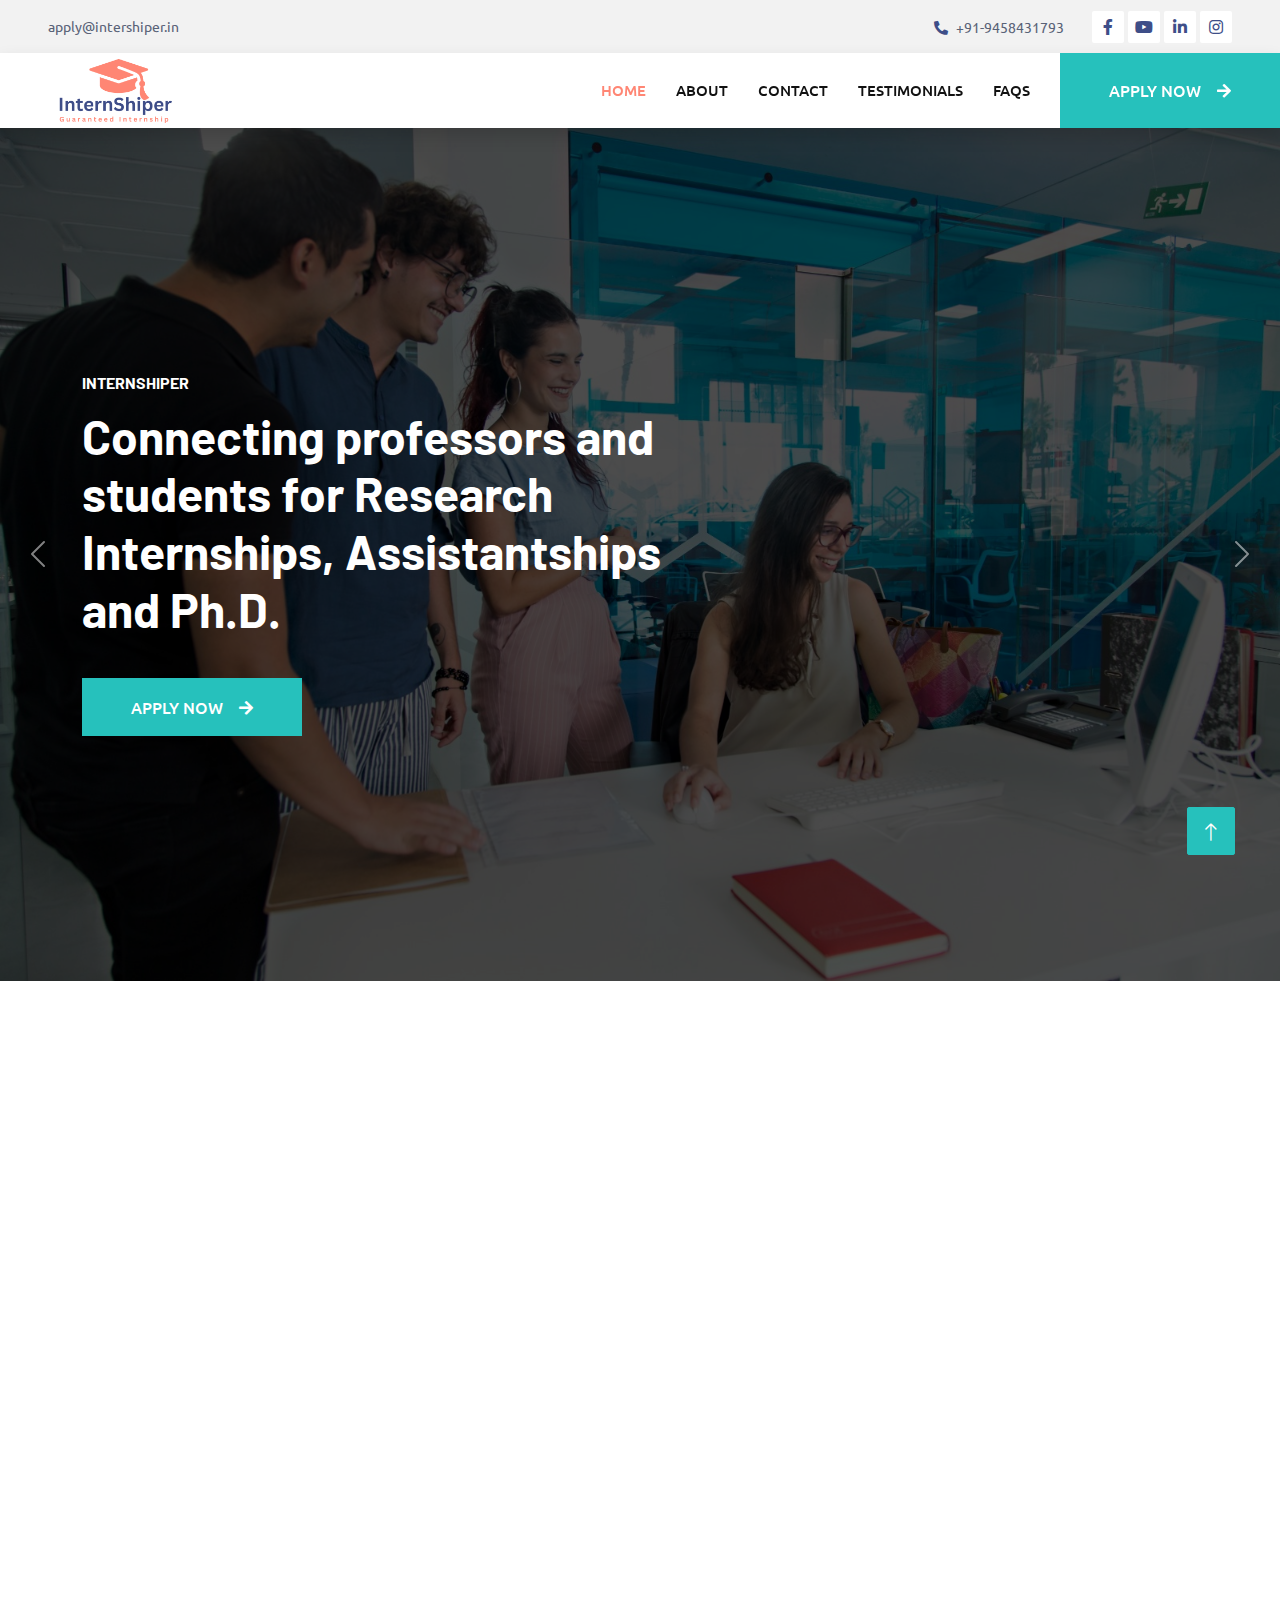
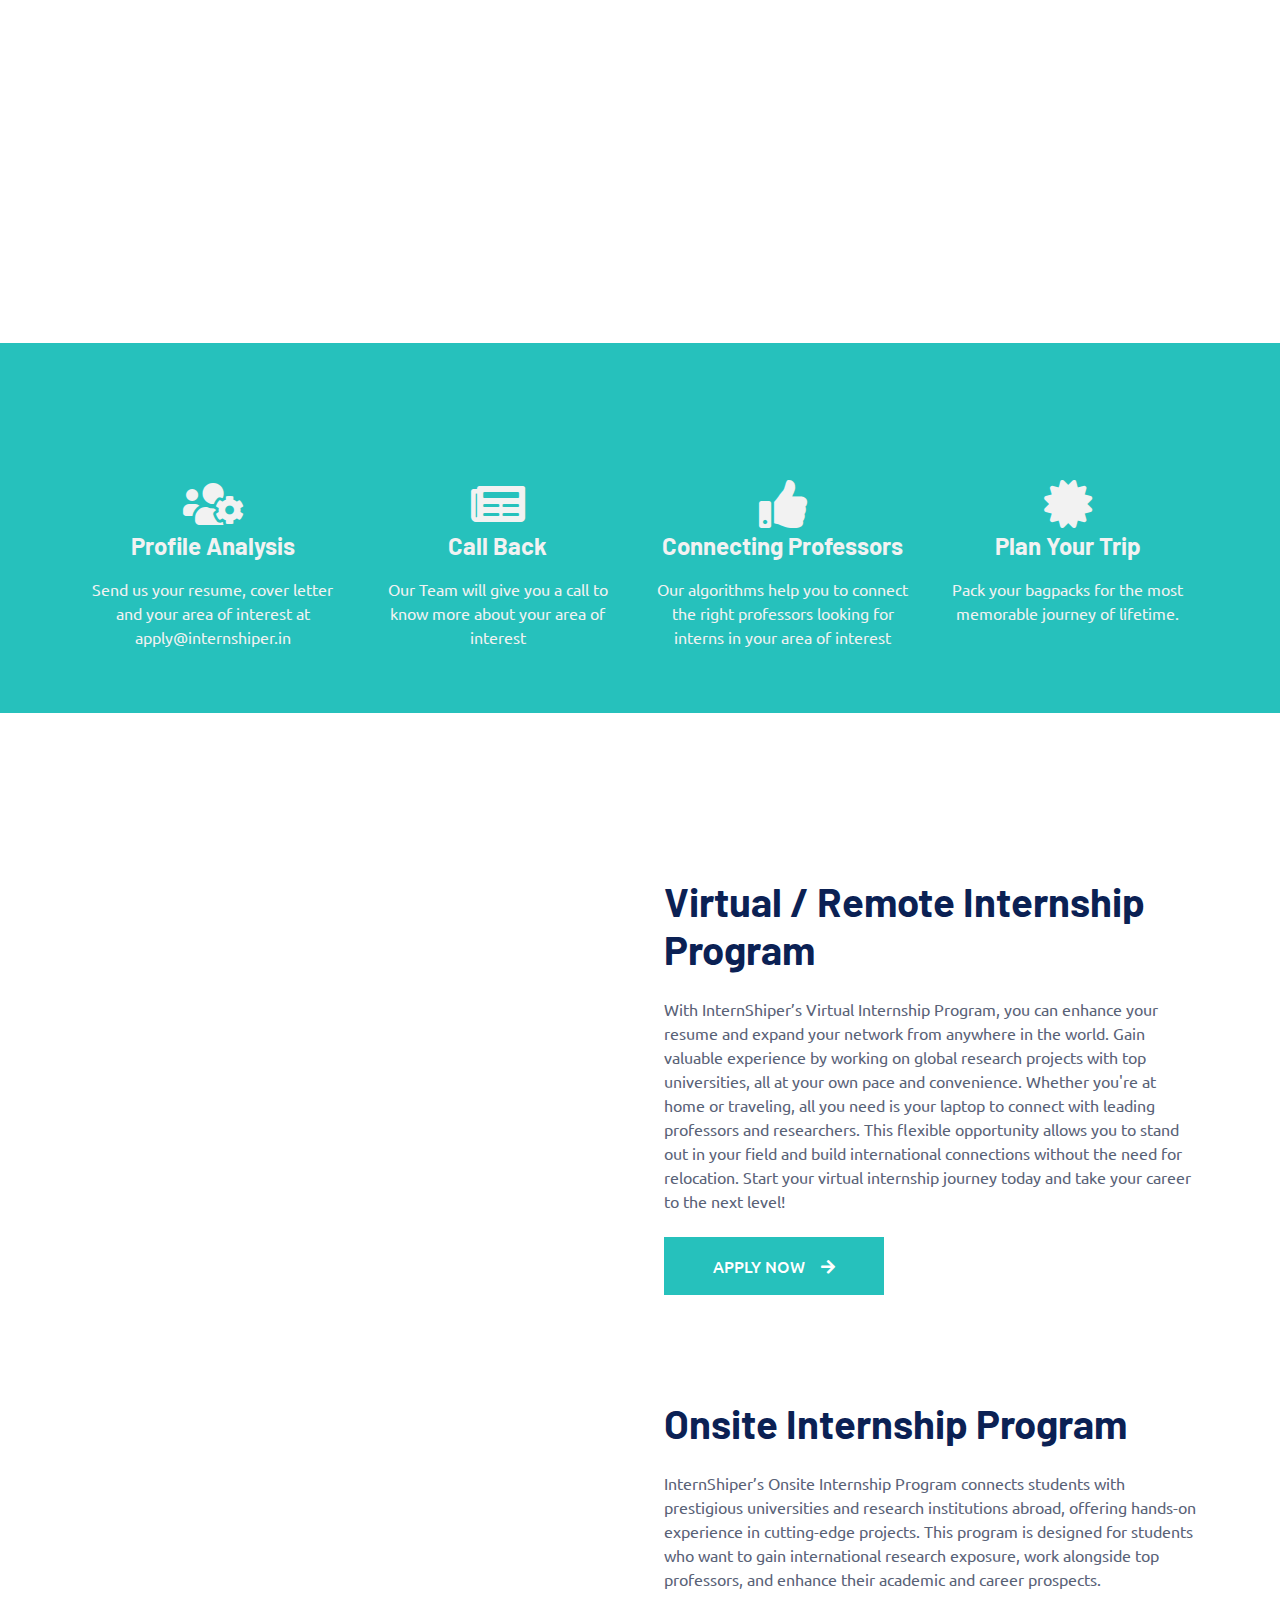
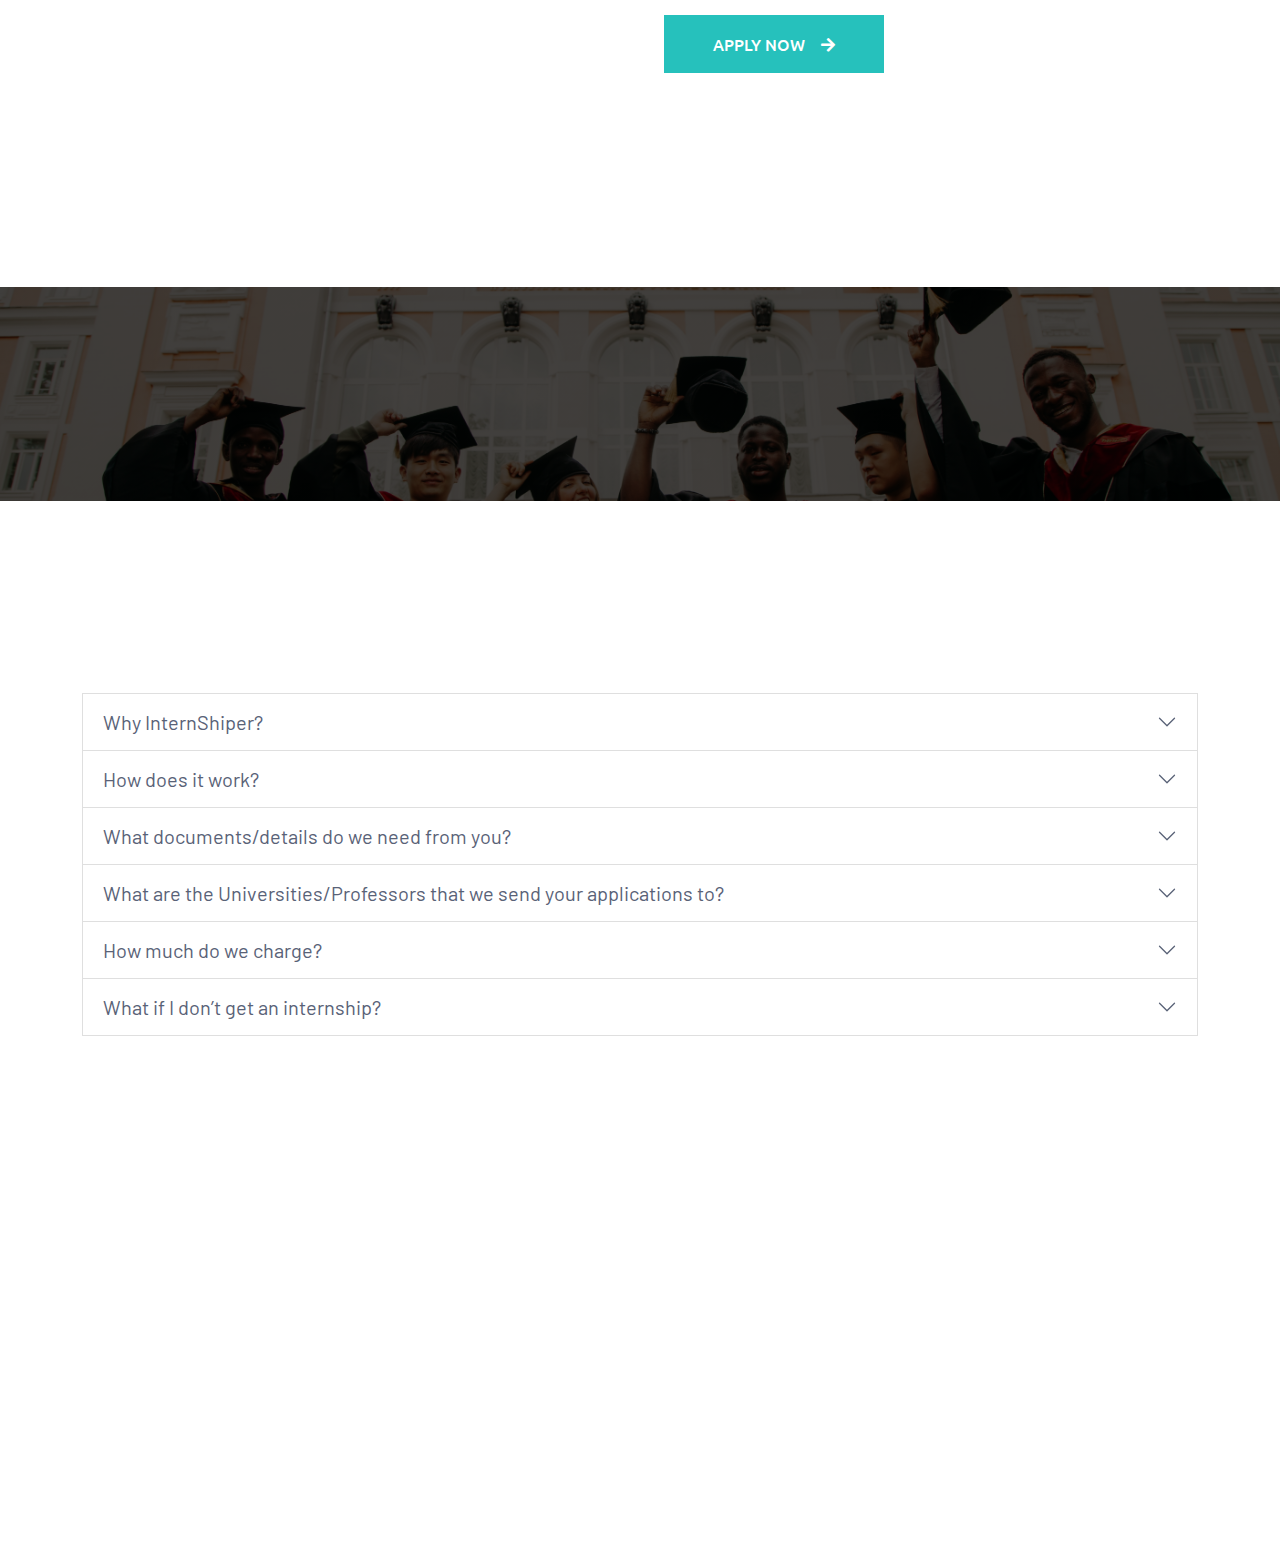
==== commit 1b024088: "Update index.html" ====
--- a/index.html
+++ b/index.html
@@ -331,7 +331,7 @@
     <!-- Carousel End -->
 
     <!-- universities-partner Start -->
-    <div class="container-xxl py-5 pt-3 wow fadeInUp" data-wow-delay="0.05s">
+    <div class="container-xxl py-5 pt-3 wow fadeInUp" data-wow-delay="0s">
       <div class="container">
         <div class="text-center">
           <h1>Some of Our Partner Universities</h1>
@@ -395,71 +395,71 @@
           <div>
             <img
               class="bg-light rounded-circle p-2 mx-auto mb-3"
-              src="img/Cornell University.png"
-              style="width: 120px; height: 120px"
-            />
-          </div>
-           <div>
-            <img
-              class="bg-light rounded-circle p-2 mx-auto mb-3"
-              src="img/NTU Singapore.png"
+              src="img/Cornell University.jpg"
+              style="width: 120px; height: 120px"
+            />
+          </div>
+           <div>
+            <img
+              class="bg-light rounded-circle p-2 mx-auto mb-3"
+              src="img/NTU Singapore.jpg"
               style="width: 120px; height: 120px"
             />
           </div>
             <div>
             <img
               class="bg-light rounded-circle p-2 mx-auto mb-3"
-              src="img/The University of Melbourne.png"
-              style="width: 120px; height: 120px"
-            />
-          </div>
-
-           <div>
-            <img
-              class="bg-light rounded-circle p-2 mx-auto mb-3"
-              src="img/Tsingua University.png"
-              style="width: 120px; height: 120px"
-            />
-          </div>
-           <div>
-            <img
-              class="bg-light rounded-circle p-2 mx-auto mb-3"
-              src="img/University of Hongkong.png"
+              src="img/The University of Melbourne.jpg"
+              style="width: 120px; height: 120px"
+            />
+          </div>
+
+           <div>
+            <img
+              class="bg-light rounded-circle p-2 mx-auto mb-3"
+              src="img/Tsingua University.jpg"
+              style="width: 120px; height: 120px"
+            />
+          </div>
+           <div>
+            <img
+              class="bg-light rounded-circle p-2 mx-auto mb-3"
+              src="img/University of Hongkong.jpg"
               style="width: 120px; height: 120px"
             />
           </div>
           <div>
             <img
               class="bg-light rounded-circle p-2 mx-auto mb-3"
-              src="img/University of Peking.png"
-              style="width: 120px; height: 120px"
-            />
-          </div>
-           <div>
-            <img
-              class="bg-light rounded-circle p-2 mx-auto mb-3"
-              src="img/University of Sydney.png"
-              style="width: 120px; height: 120px"
-            />
-          </div>
-           <div>
-            <img
-              class="bg-light rounded-circle p-2 mx-auto mb-3"
-              src="img/UNSW.png"
-              style="width: 120px; height: 120px"
-            />
-          </div>
-           <div>
-            <img
-              class="bg-light rounded-circle p-2 mx-auto mb-3"
-              src="img/University of Pennsylvania.png"
-              style="width: 120px; height: 120px"
-            />
-          </div>
-           <div>
-            <img
-              class="bg-light rounded-circle p-2 mx-auto mb-3"
-              src="img/University of California.png"
+              src="img/University of Peking.jpg"
+              style="width: 120px; height: 120px"
+            />
+          </div>
+           <div>
+            <img
+              class="bg-light rounded-circle p-2 mx-auto mb-3"
+              src="img/University of Sydney.jpg"
+              style="width: 120px; height: 120px"
+            />
+          </div>
+           <div>
+            <img
+              class="bg-light rounded-circle p-2 mx-auto mb-3"
+              src="img/UNSW.jpg"
+              style="width: 120px; height: 120px"
+            />
+          </div>
+           <div>
+            <img
+              class="bg-light rounded-circle p-2 mx-auto mb-3"
+              src="img/University of Pennsylvania.jpg"
+              style="width: 120px; height: 120px"
+            />
+          </div>
+           <div>
+            <img
+              class="bg-light rounded-circle p-2 mx-auto mb-3"
+              src="img/University of California.jpg"
               style="width: 120px; height: 120px"
             />
           </div>
@@ -613,6 +613,70 @@
             </div>
           </div>
         -->
+     <div class="testimonial-item text-center">
+            <img
+              class="bg-light rounded-circle p-2 mx-auto mb-3"
+              src="img/Ishika Khurana.jpg"
+              style="width: 120px; height: 120px"
+            />
+          <a href="https://www.linkedin.com/in/ishikakhurana11/" target="_blank">
+            <h5 class="mb-0">Ishika Khurana</h5> 
+            <p>Student, NIT Kurukhetra </p>
+            <div class="testimonial-text bg-light text-center p-4">
+              <p class="mb-0">
+              InternShiper helped me getting a research internship opportunity with University of Sussex in Economics, for which I will always be grateful. Process was so smooth and efficient.
+              </p></a>
+            </div>
+          </div>
+
+      <div class="testimonial-item text-center">
+            <img
+              class="bg-light rounded-circle p-2 mx-auto mb-3"
+              src="img/Parvati Arun.jpg"
+              style="width: 120px; height: 120px"
+            />
+          <a href="https://www.linkedin.com/in/parvati-arun-9222a7272/" target="_blank">
+            <h5 class="mb-0">Parvati Arun</h5> 
+            <p>Student, Nirma University</p>
+            <div class="testimonial-text bg-light text-center p-4">
+              <p class="mb-0">
+             I got the research internship opportunity with Germann Avocats in the field of Law(Intellectual Property Rights) with the help of InternShiper, thank you so much for helping me,the journey has been amazing.
+             </p></a>
+            </div>
+          </div>
+
+     <div class="testimonial-item text-center">
+            <img
+              class="bg-light rounded-circle p-2 mx-auto mb-3"
+              src="img/Varun Prasad.jpg"
+              style="width: 120px; height: 120px"
+            />
+          <a href="https://youtu.be/IpV5WXUIls8?si=Yl36obEMv5LEqiQh" target="_blank">
+            <h5 class="mb-0">Varun Prasad</h5> 
+            <p>Student, Amrita School of Engineering</p>
+            <div class="testimonial-text bg-light text-center p-4">
+              <p class="mb-0">
+            Landed a research internship at RWTH Aachen University in Pharmaceutical Engineering—thanks to InternShiper for making this dream a reality!
+           </p></a>
+            </div>
+          </div>
+
+     <div class="testimonial-item text-center">
+            <img
+              class="bg-light rounded-circle p-2 mx-auto mb-3"
+              src="img/Varchaswa Mukim.jpg"
+              style="width: 120px; height: 120px"
+            />
+          <a href="https://youtu.be/BEMxqyykWl0?si=rfDXDMtQTD7ajX3t" target="_blank">
+            <h5 class="mb-0">Varchaswa Mukim</h5> 
+            <p>Student, Imperial College London</p>
+            <div class="testimonial-text bg-light text-center p-4">
+              <p class="mb-0">
+           Secured a research internship in Aerospace Engineering, thanks to InternShiper! Grateful for the guidance that led me to this amazing opportunity.
+             </p></a>
+            </div>
+          </div>
+    
  <div class="testimonial-item text-center">
             <img
               class="bg-light rounded-circle p-2 mx-auto mb-3"
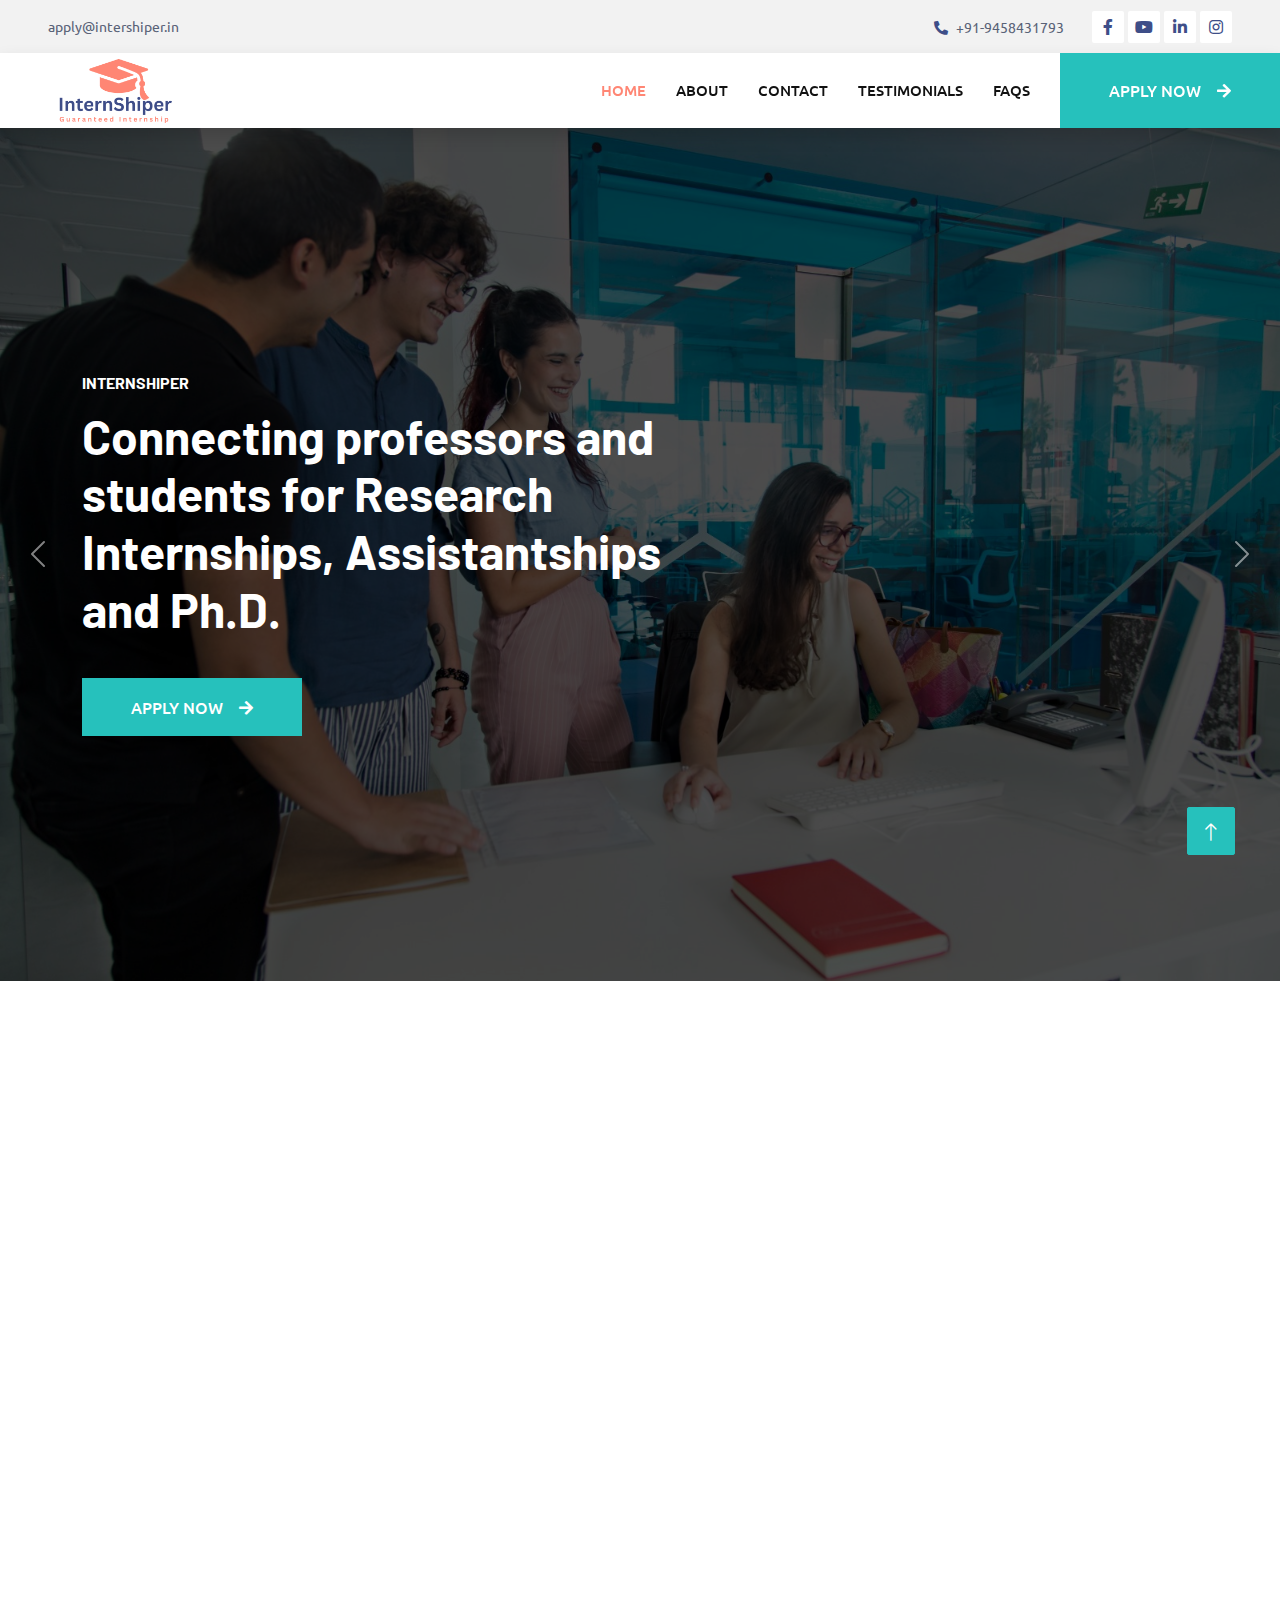
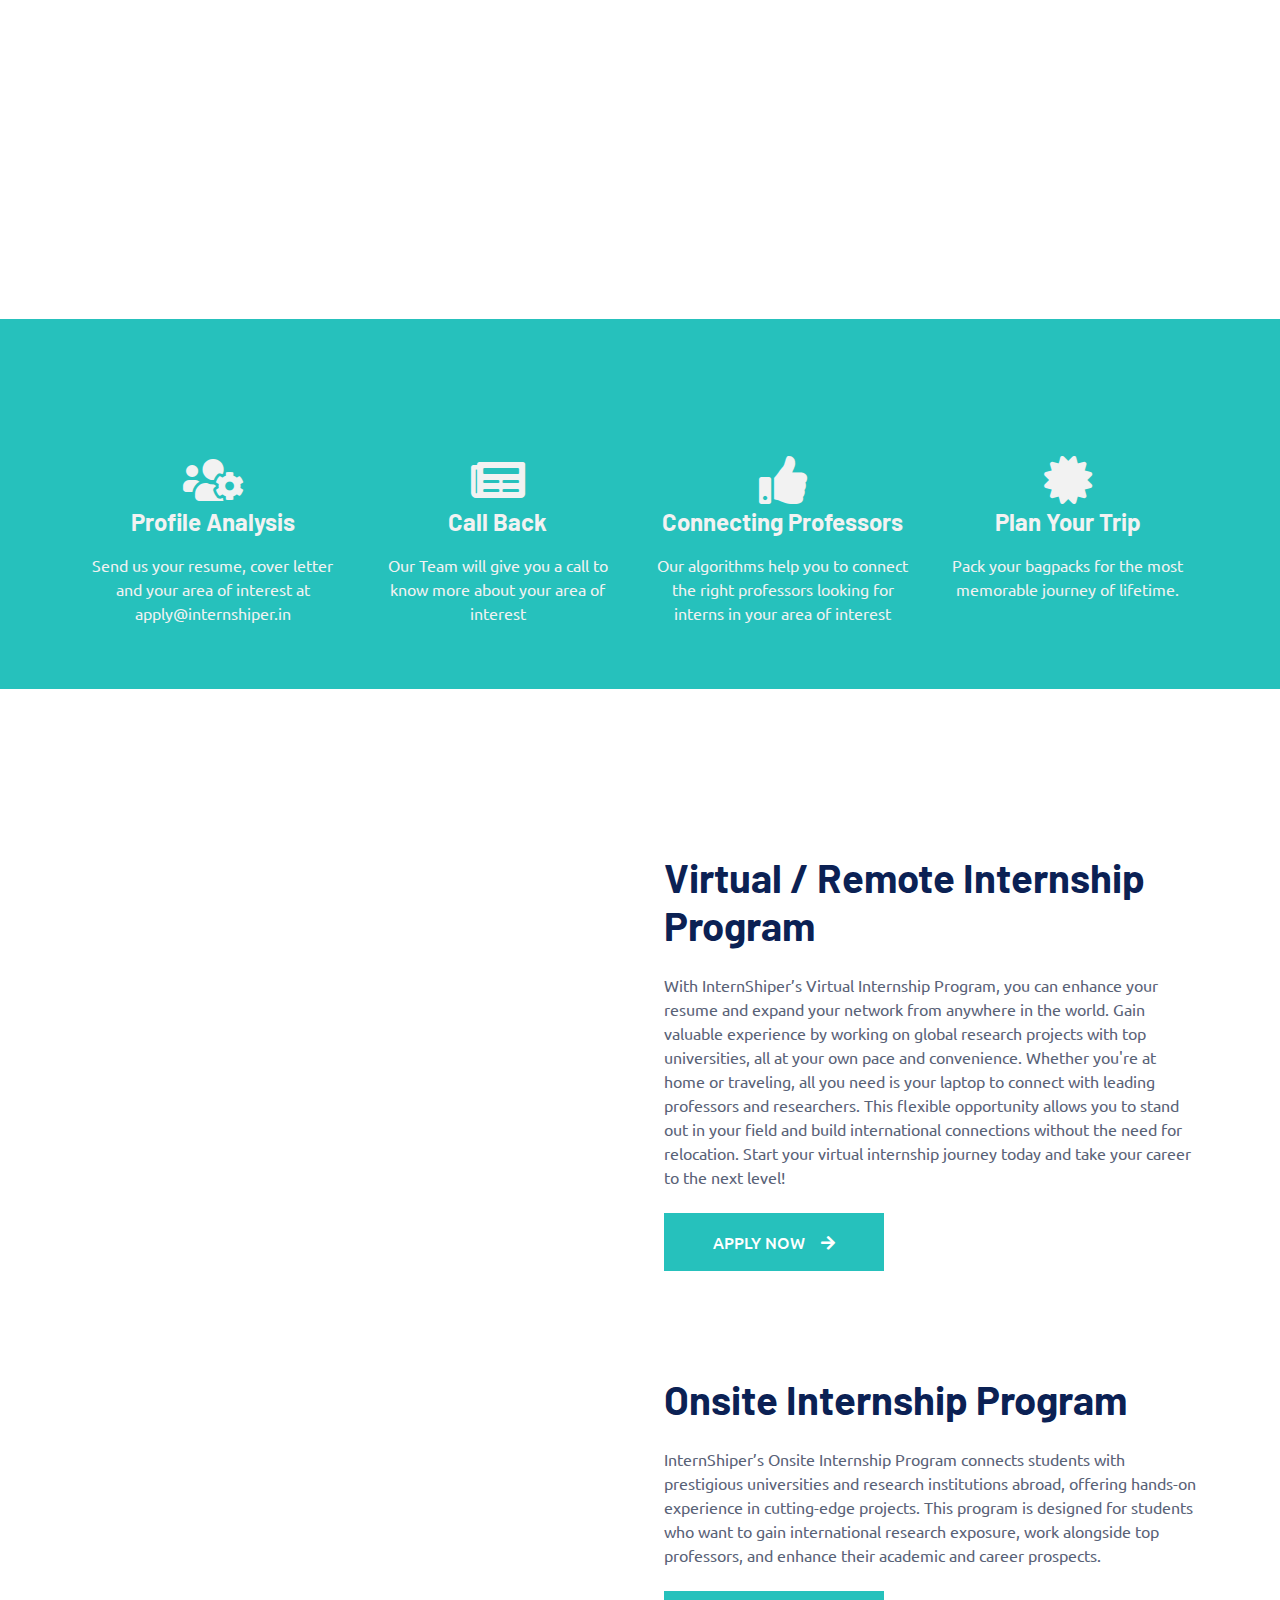
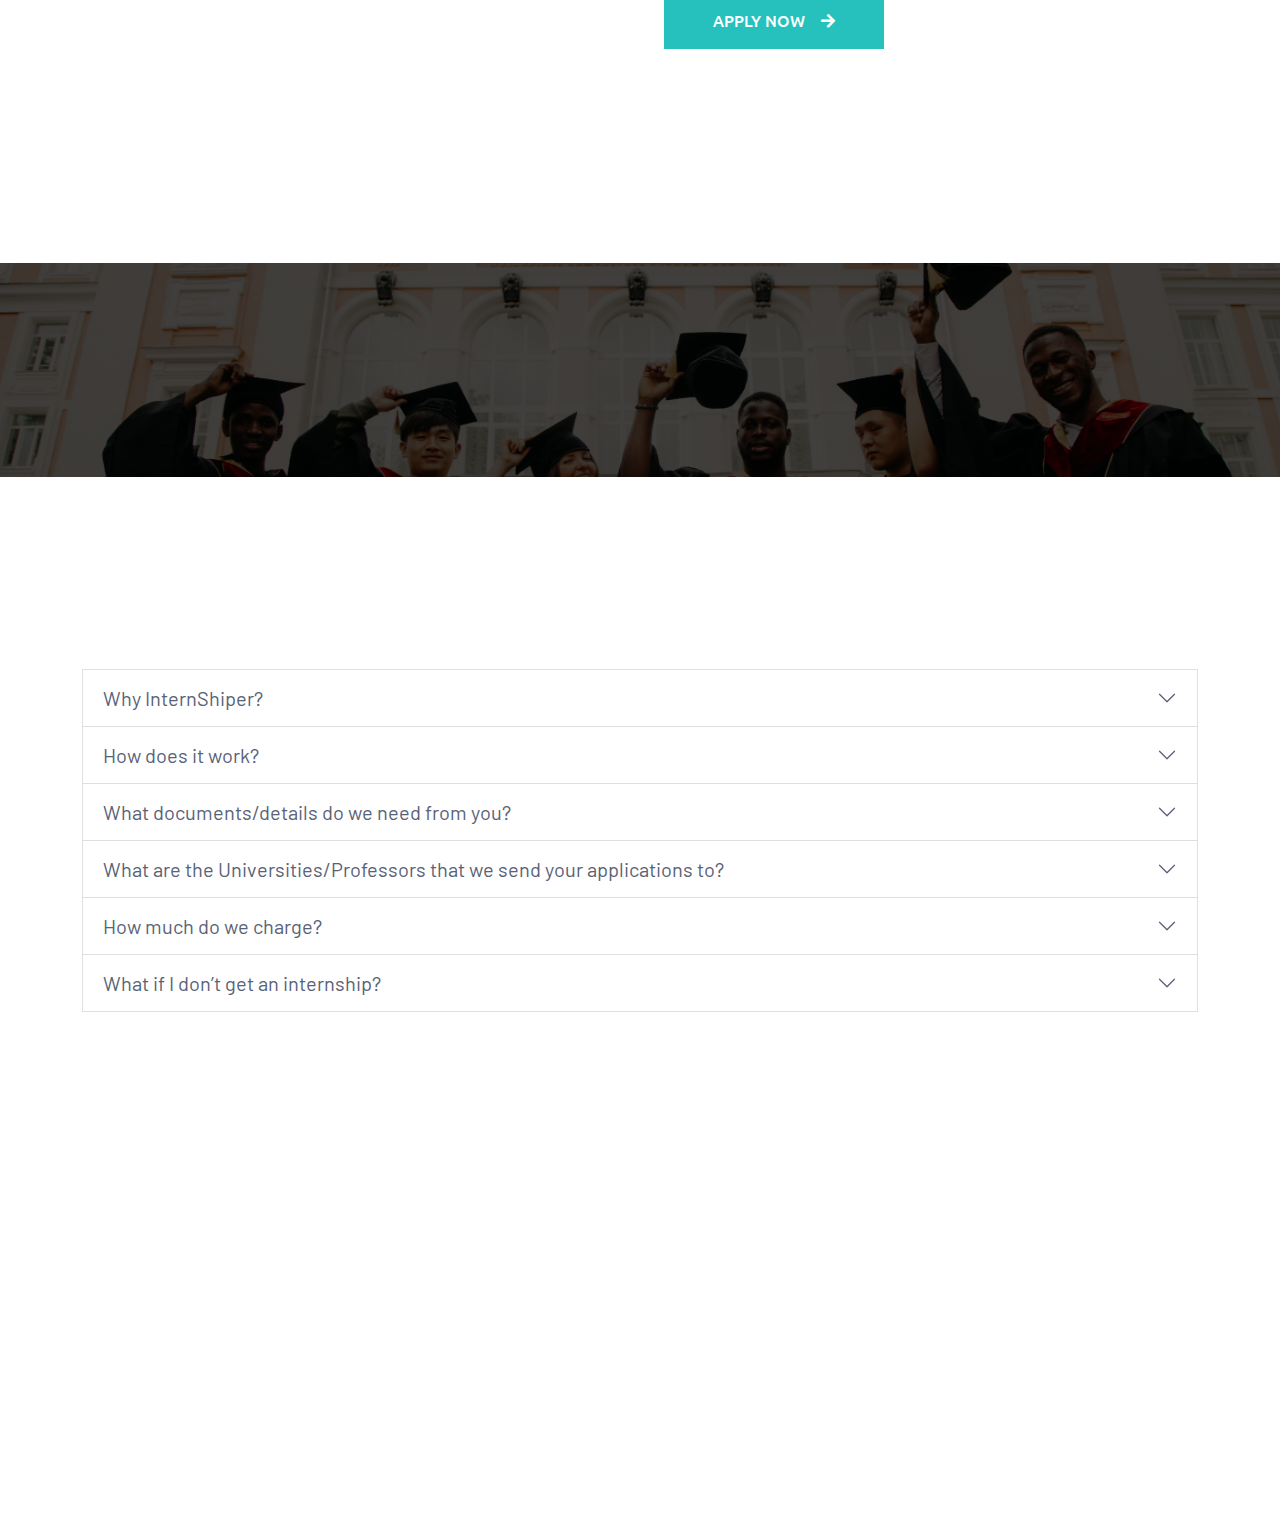
==== commit 4b34c1ab: "Update index.html" ====
--- a/index.html
+++ b/index.html
@@ -640,7 +640,7 @@
             <p>Student, Nirma University</p>
             <div class="testimonial-text bg-light text-center p-4">
               <p class="mb-0">
-             I got the research internship opportunity with Germann Avocats in the field of Law(Intellectual Property Rights) with the help of InternShiper, thank you so much for helping me,the journey has been amazing.
+             I got the research internship opportunity with Germann Avocats in the field of Law(IPR) with the help of InternShiper, thank you so much for helping me,the journey has been amazing.
              </p></a>
             </div>
           </div>
@@ -656,7 +656,7 @@
             <p>Student, Amrita School of Engineering</p>
             <div class="testimonial-text bg-light text-center p-4">
               <p class="mb-0">
-            Landed a research internship at RWTH Aachen University in Pharmaceutical Engineering—thanks to InternShiper for making this dream a reality!
+            Landed a research internship at RWTH Aachen University in Pharmaceutical Engineering—thanks to InternShiper for making this dream a reality!I will be forever grateful!
            </p></a>
             </div>
           </div>
@@ -672,7 +672,7 @@
             <p>Student, Imperial College London</p>
             <div class="testimonial-text bg-light text-center p-4">
               <p class="mb-0">
-           Secured a research internship in Aerospace Engineering, thanks to InternShiper! Grateful for the guidance that led me to this amazing opportunity.
+           Secured a research internship in Aerospace Engineering, thanks to InternShiper! Grateful for the guidance that led me to this amazing opportunity,highly recommended.
              </p></a>
             </div>
           </div>
